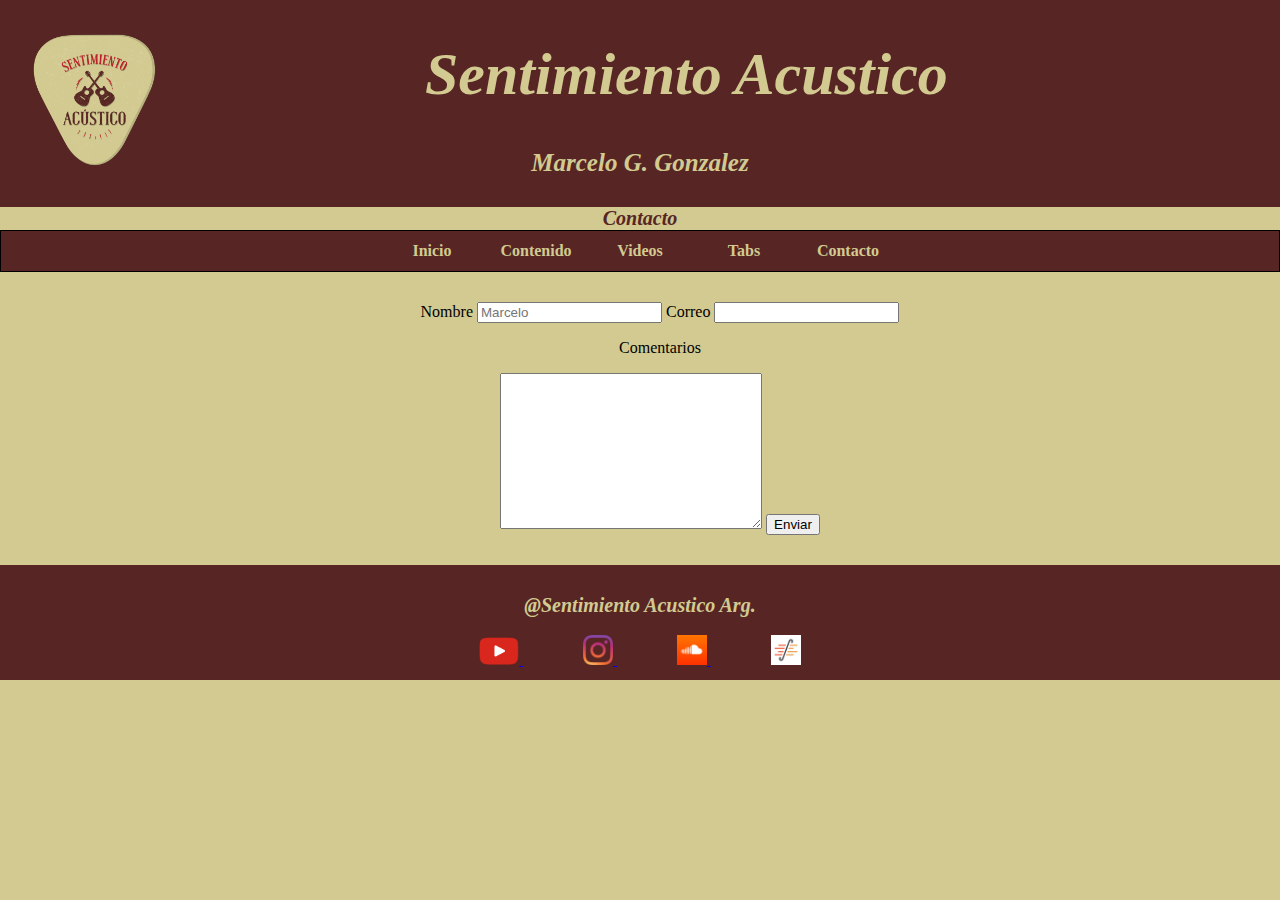
==== pages/contacto.html @ 2635f9cd "Rename Contacto.html to contacto.html" ====
<!DOCTYPE html>
<html lang="en">

<head>
    <meta charset="UTF-8">
    <meta name="viewport" content="width=device-width, initial-scale=1.0">
    <!-- CSS -->
    <link rel="stylesheet" href="../css/style.css">
    <title>Document</title>
</head>

<body>

    <header>
        <a href="../index.html">
            <img src="../images/logo.png" width="150" alt="logo">
        </a>
        <h1>Sentimiento Acustico</h1>
    </header>

    <h2>Marcelo G. Gonzalez</h2>

    <section id=frase_inicial>
        <b>Contacto</b>
    </section>

    <section id="menu">
        <nav>
            <ul>
                <li><a href="../index.html">Inicio</a></li>
                <li><a href="./contenido.html">Contenido</a></li>
                <li><a href="./videos.html">Videos</a></li>
                <li><a href="./tabs.html">Tabs</a></li>
                <li><a href="./contacto.html">Contacto</a></li>
            </ul>
        </nav>

    </section>

    <div class="formulario">
        <form action="form.php" method="POST">
            <label for="">Nombre</label>
            <input type="text" name="nombre" id="nombre" placeholder="Marcelo">
            <label for="">Correo</label>
            <input type="email" name="" id="">
            <p>Comentarios</p>
            <textarea name="" id="" cols="30" rows="10">
        </textarea>
            <input type="submit" value="Enviar">

        </form>
    </div>

    <footer>
        <div>
            <h3>@Sentimiento Acustico Arg.</h3>
            <a href="https://www.youtube.com/channel/UCXSYrY7EahzbqNEJzBlBVHA" target="_blank">
                <img src="../images/youtube.png" width="40" alt="Youtube">
            </a> <!-- Blank, cuando cliqkee se abre en otra pestaña  -->
            <a href="https://www.instagram.com/sentimiento_acustico/?hl=es-la" target="_blank">
                <img src="../images/instagram.png" width="30" alt="Instagram">
            </a>
            <a href="https://soundcloud.com/sentimieno-acustico" target="_blank">
                <img src="../images/soundcloud.png" width="30" alt="SoundCloud">
            </a>
            <a href="https://www.soundslice.com/users/MarceG95/" target="_blank">
                <img src="../images/soundslice.png" width="30" alt="SoundSlice">
            </a>
        </div>
    </footer>


</body>

</html>
---- css/style.css ----
/* Index */

header {
    background-color: rgb(87, 38, 36);
    margin: 0;
    border: 0;
    padding-top: 40px;
    padding-bottom: 40px;
    text-align: center;
    display: flex;
    align-items: center;

    img {
        position: absolute;
        top: 20px;
        left: 20px;
    }

    h1 {
        margin-left: 425px;
        text-align: center;
    }
}

/* header h1 {
    margin-left: 250px;
    display: flex;
    text-align: center;
}

header h3 {
    display: flex;
    text-align: center;
} */

#frase_inicial {
    color: rgb(87, 38, 36);
    font-style: italic;
    background-color: rgb(210, 202, 144);
    text-align: center;
    font-size: 20px;
    margin: 0;
    border: 0;
    padding: 0;
}

#menu {

    background-color: rgb(87, 38, 36);
    font-weight: bold;
    text-align: center;


    ul {
        list-style: none;
        padding: 0;
        margin: 0;
        line-height: 40px;
    }

    li {
        width: 100px;
        width: 100px;
        display: inline-block;
    }

    a {
        text-decoration: none;
        display: block;
        color: rgb(210, 202, 144);
    }

    a:hover {
        background: #f9a91a;
        color: #000;
        font-weight: bold;
    }
}

body {
    margin: 0;
    background-color: rgb(210, 202, 144);
}

h1 {
    color: rgb(210, 202, 144);
    font-size: 60px;
    text-align: center;
    font-style: italic;
    margin: 0;
    border: 0;
    padding: 0;
}

h2 {
    color: rgb(210, 202, 144);
    background-color: rgb(87, 38, 36);
    font-size: 25px;
    font-style: italic;
    text-align: center;
    margin: 0;
    border: 0;
    padding-bottom: 30px;
}


h3 {
    color: rgb(210, 202, 144);
    background-color: rgb(87, 38, 36);
    font-size: 20px;
    text-align: center;
    font-style: italic;
    margin: 0;
    padding: 0px;
    border: 0;
}

footer {
    background-color: rgb(87, 38, 36);
    color: rgb(210, 202, 144);
    text-align: center;
    font-style: italic;
    font-size: 15px;
    line-height: 20px;
    margin: 0;
    border: 0;
    padding: 10px;

    a {
        margin: 30px;
    }

    h3 {
        color: rgb(210, 202, 144);
        background-color: rgb(87, 38, 36);
        font-size: 20px;
        text-align: center;
        font-style: italic;
        margin: 0;
        padding: 20px;
        border: 0;
    }
}

/* Contenido */
.grid-contenido {
    display: grid;
    grid-template-rows: repeat(2, 1fr);
    grid-template-columns: repeat(2, 1fr);
    justify-content: center;
    align-items: center;
    padding-top: 20px;
    padding-bottom: 20px;
    padding-left: 15px;
    padding-right: 15px;

}

.grid-contenido-texto {
    color: white;
    background: linear-gradient(to right, rgb(87, 38, 36), rgb(190, 31, 43));
    padding-bottom: 10px;
    border: solid 0.5px;
    border-color: black;
    padding: 10px;
    
    img {
        object-position: right center;
        display: inline-block;
    }

    h3 {
        background: linear-gradient(to right, rgb(87, 38, 36), rgb(190, 31, 43));
        font-size: 30px;
        font-style: normal;
    }
}


@media only screen and (max-width: 500px ){
    .grid-contenido {
        display: grid;
        grid-template-rows: repeat(4, 1fr);
        grid-template-columns: 1fr;
        justify-content: center;
        align-items: center;
        padding-top: 20px;
        padding-bottom: 20px;
        padding-left: 15px;
        padding-right: 15px;
    
    }
}


/* Video */
.grid-video {
    display: grid;
    grid-template-rows: auto auto;
    grid-template-columns: auto auto;
    justify-content: center;
    align-items: center;
    row-gap: 10px;
    column-gap: 10px;
    padding-top: 50px;
    padding-bottom: 50px;

}

@media only screen and (max-width: 500px ){
    .grid-video {
        display: grid;
        grid-template-rows: 1fr 1fr 1fr 1fr;
        grid-template-columns: 1fr;
        justify-content: center;
        align-items: center;
        row-gap: 10px;
        column-gap: 10px;
        padding-top: 50px;
        padding-bottom: 50px;
    }
}


/* Tab */

table,
ul,
th,
td {
    border: 1px solid;
    text-align: center;
    position: static;
    margin-left: 300px;
    padding-top: 30px;
    padding-bottom: 30px;
}

/* Contacto */
.formulario {
    text-align: center;
    position: static;
    padding-top: 30px;
    padding-left: 15px;
    padding-bottom: 30px;
    margin-left: 25px;
}
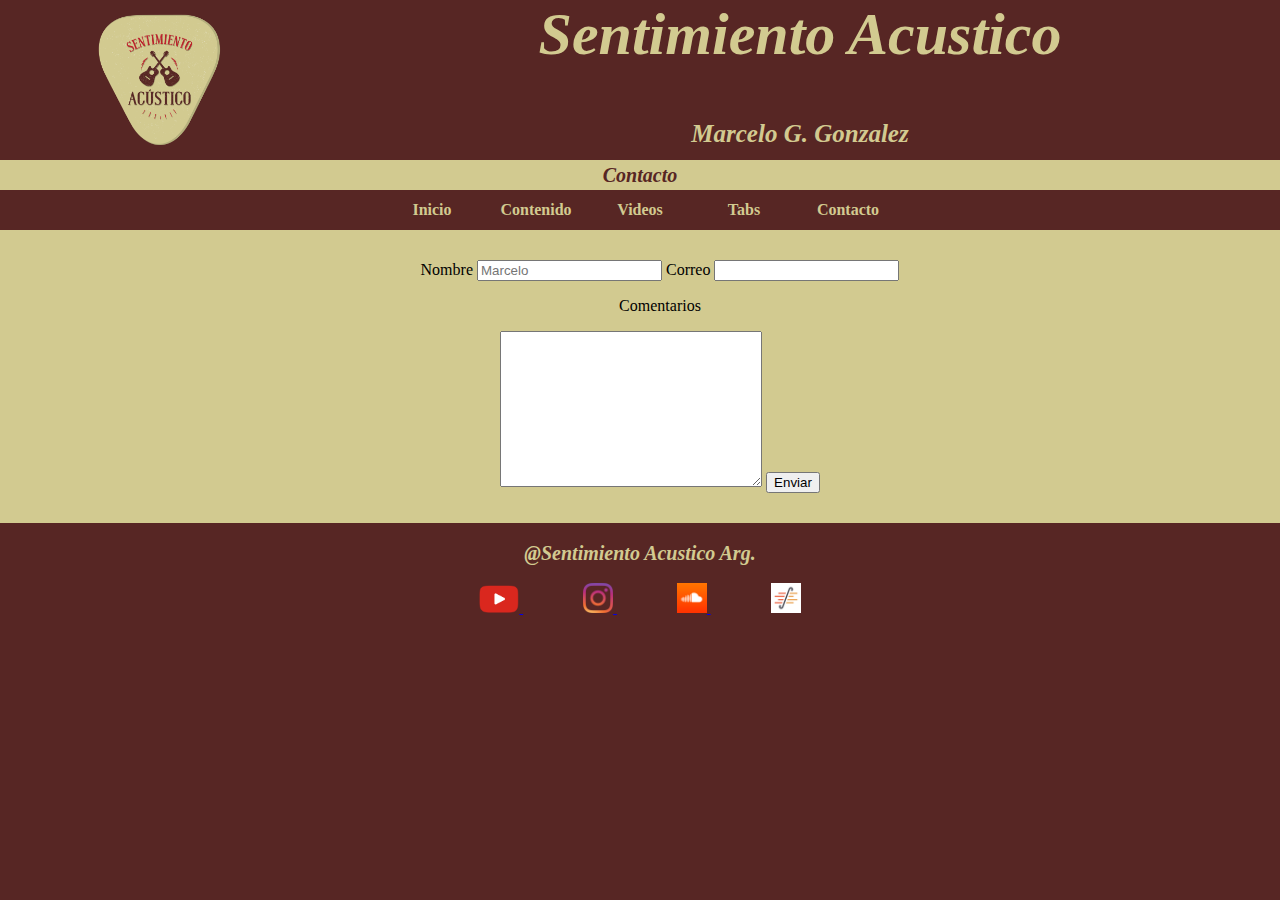
==== commit e7a24593: "implementacion de estructura Grid" ====
--- a/pages/contacto.html
+++ b/pages/contacto.html
@@ -4,72 +4,63 @@
 <head>
     <meta charset="UTF-8">
     <meta name="viewport" content="width=device-width, initial-scale=1.0">
+
     <!-- CSS -->
     <link rel="stylesheet" href="../css/style.css">
+
     <title>Document</title>
 </head>
 
 <body>
-
-    <header>
-        <a href="../index.html">
-            <img src="../images/logo.png" width="150" alt="logo">
-        </a>
-        <h1>Sentimiento Acustico</h1>
-    </header>
-
-    <h2>Marcelo G. Gonzalez</h2>
-
-    <section id=frase_inicial>
-        <b>Contacto</b>
-    </section>
-
-    <section id="menu">
+    <div id="grid_contacto">
+        <header id="titulo_contacto"><b>Sentimiento Acustico</b></header>
+        <section id="subtitulo_contacto"><b>Marcelo G. Gonzalez</b></section>
+        <section id="frase_contacto"><b>Contacto</b>
+        </section>
         <nav>
-            <ul>
-                <li><a href="../index.html">Inicio</a></li>
-                <li><a href="./contenido.html">Contenido</a></li>
-                <li><a href="./videos.html">Videos</a></li>
-                <li><a href="./tabs.html">Tabs</a></li>
-                <li><a href="./contacto.html">Contacto</a></li>
-            </ul>
+            <a href="../index.html">
+                <img src="../images/logo.png" width="150" alt="logo">
+            </a>
         </nav>
-
-    </section>
-
-    <div class="formulario">
-        <form action="form.php" method="POST">
-            <label for="">Nombre</label>
-            <input type="text" name="nombre" id="nombre" placeholder="Marcelo">
-            <label for="">Correo</label>
-            <input type="email" name="" id="">
-            <p>Comentarios</p>
-            <textarea name="" id="" cols="30" rows="10">
-        </textarea>
-            <input type="submit" value="Enviar">
-
-        </form>
+            <form id ="contacto_form" action="form.php" method="POST">
+                <label for="">Nombre</label>
+                <input type="text" name="nombre" id="nombre" placeholder="Marcelo">
+                <label for="">Correo</label>
+                <input type="email" name="" id="">
+                <p>Comentarios</p>
+                <textarea name="" id="" cols="30" rows="10">
+            </textarea>
+                <input type="submit" value="Enviar">
+            </form>
+        <section id="paginas_contacto">
+            <nav>
+                <ul>
+                    <li><a href="../index.html">Inicio</a></li>
+                    <li><a href="./contenido.html">Contenido</a></li>
+                    <li><a href="./videos.html">Videos</a></li>
+                    <li><a href="./tabs.html">Tabs</a></li>
+                    <li><a href="./contacto.html">Contacto</a></li>
+                </ul>
+            </nav>
+        </section>
+        <footer id="foot_contacto">
+            <div>
+                <h3>@Sentimiento Acustico Arg.</h3>
+                <a href="https://www.youtube.com/channel/UCXSYrY7EahzbqNEJzBlBVHA" target="_blank">
+                    <img src="../images/youtube.png" width="40" alt="Youtube">
+                </a> <!-- Blank, cuando cliqkee se abre en otra pestaña  -->
+                <a href="https://www.instagram.com/sentimiento_acustico/?hl=es-la" target="_blank">
+                    <img src="../images/instagram.png" width="30" alt="Instagram">
+                </a>
+                <a href="https://soundcloud.com/sentimieno-acustico" target="_blank">
+                    <img src="../images/soundcloud.png" width="30" alt="SoundCloud">
+                </a>
+                <a href="https://www.soundslice.com/users/MarceG95/" target="_blank">
+                    <img src="../images/soundslice.png" width="30" alt="SoundSlice">
+                </a>
+            </div>
+        </footer>
     </div>
-
-    <footer>
-        <div>
-            <h3>@Sentimiento Acustico Arg.</h3>
-            <a href="https://www.youtube.com/channel/UCXSYrY7EahzbqNEJzBlBVHA" target="_blank">
-                <img src="../images/youtube.png" width="40" alt="Youtube">
-            </a> <!-- Blank, cuando cliqkee se abre en otra pestaña  -->
-            <a href="https://www.instagram.com/sentimiento_acustico/?hl=es-la" target="_blank">
-                <img src="../images/instagram.png" width="30" alt="Instagram">
-            </a>
-            <a href="https://soundcloud.com/sentimieno-acustico" target="_blank">
-                <img src="../images/soundcloud.png" width="30" alt="SoundCloud">
-            </a>
-            <a href="https://www.soundslice.com/users/MarceG95/" target="_blank">
-                <img src="../images/soundslice.png" width="30" alt="SoundSlice">
-            </a>
-        </div>
-    </footer>
-
-
 </body>
 
-</html>
+</html>--- a/css/style.css
+++ b/css/style.css
@@ -1,51 +1,71 @@
+body {
+    margin: 0;
+    background-color: rgb(87, 38, 36);
+}
+
+/* ------------------------------------------------------------------------ */
 /* Index */
 
-header {
-    background-color: rgb(87, 38, 36);
-    margin: 0;
-    border: 0;
-    padding-top: 40px;
-    padding-bottom: 40px;
-    text-align: center;
-    display: flex;
+#grilla {
+    display: grid;
+    width: 100%;
+    grid-template-rows: 120px 40px 30px 40px 1fr 90px;
+    grid-template-columns: 20% 1fr;
+    grid-template-areas:
+        'nav titulo'
+        'nav subtitulo'
+        'frase frase'
+        'paginas paginas'
+        'video_principal video_principal'
+        'foot foot';
+}
+
+#grilla>nav {
+    grid-area: nav;
+    background-color: rgb(87, 38, 36);
+    text-align: center;
+}
+
+#grilla>#titulo {
+    grid-area: titulo;
+    color: rgb(210, 202, 144);
+    background-color: rgb(87, 38, 36);
+    font-size: 60px;
+    font-style: italic;
+    text-align: center;
     align-items: center;
-
-    img {
-        position: absolute;
-        top: 20px;
-        left: 20px;
-    }
-
-    h1 {
-        margin-left: 425px;
-        text-align: center;
-    }
-}
-
-/* header h1 {
-    margin-left: 250px;
-    display: flex;
-    text-align: center;
-}
-
-header h3 {
-    display: flex;
-    text-align: center;
-} */
-
-#frase_inicial {
+    margin: 0;
+    border: 0;
+    padding-bottom: 30px;
+}
+
+#grilla>#subtitulo {
+    grid-area: subtitulo;
+    color: rgb(210, 202, 144);
+    background-color: rgb(87, 38, 36);
+    font-size: 25px;
+    font-style: italic;
+    text-align: center;
+    margin: 0;
+    border: 0;
+    padding-bottom: 30px;
+
+}
+
+#grilla>#frase {
+    grid-area: frase;
     color: rgb(87, 38, 36);
-    font-style: italic;
     background-color: rgb(210, 202, 144);
+    font-style: italic;
     text-align: center;
     font-size: 20px;
-    margin: 0;
-    border: 0;
-    padding: 0;
-}
-
-#menu {
-
+    padding-top: 4px;
+    border: 0;
+    margin: 0;
+}
+
+#grilla>#paginas {
+    grid-area: paginas;
     background-color: rgb(87, 38, 36);
     font-weight: bold;
     text-align: center;
@@ -59,7 +79,6 @@
     }
 
     li {
-        width: 100px;
         width: 100px;
         display: inline-block;
     }
@@ -77,45 +96,13 @@
     }
 }
 
-body {
-    margin: 0;
-    background-color: rgb(210, 202, 144);
-}
-
-h1 {
-    color: rgb(210, 202, 144);
-    font-size: 60px;
-    text-align: center;
-    font-style: italic;
-    margin: 0;
-    border: 0;
-    padding: 0;
-}
-
-h2 {
-    color: rgb(210, 202, 144);
-    background-color: rgb(87, 38, 36);
-    font-size: 25px;
-    font-style: italic;
-    text-align: center;
-    margin: 0;
-    border: 0;
-    padding-bottom: 30px;
-}
-
-
-h3 {
-    color: rgb(210, 202, 144);
-    background-color: rgb(87, 38, 36);
-    font-size: 20px;
-    text-align: center;
-    font-style: italic;
-    margin: 0;
-    padding: 0px;
-    border: 0;
-}
-
-footer {
+#grilla>#video_principal {
+    grid-area: video_principal;
+    position: relative;
+}
+
+#grilla>#foot {
+    grid-area: foot;
     background-color: rgb(87, 38, 36);
     color: rgb(210, 202, 144);
     text-align: center;
@@ -124,7 +111,7 @@
     line-height: 20px;
     margin: 0;
     border: 0;
-    padding: 10px;
+    padding-bottom: 60px;
 
     a {
         margin: 30px;
@@ -142,8 +129,129 @@
     }
 }
 
+/* ------------------------------------------------------------------------ */
+/* Contenido new*/
+#grid_contenido {
+    display: grid;
+    width: 100%;
+    grid-template-rows: 120px 40px 30px 40px 1fr 90px;
+    grid-template-columns: 20% 1fr;
+    grid-template-areas:
+        'nav titulo_contenido'
+        'nav subtitulo_contenido'
+        'frase_contenido frase_contenido'
+        'paginas_contenido paginas_contenido'
+        'video_principal_contenido video_principal_contenido'
+        'foot_contenido foot_contenido';
+}
+
+#grid_contenido>nav {
+    grid-area: nav;
+    background-color: rgb(87, 38, 36);
+    text-align: center;
+}
+
+#grid_contenido>#titulo_contenido {
+    grid-area: titulo_contenido;
+    color: rgb(210, 202, 144);
+    background-color: rgb(87, 38, 36);
+    font-size: 60px;
+    font-style: italic;
+    text-align: center;
+    align-items: center;
+    margin: 0;
+    border: 0;
+    padding-bottom: 30px;
+}
+
+#grid_contenido>#subtitulo_contenido {
+    grid-area: subtitulo_contenido;
+    color: rgb(210, 202, 144);
+    background-color: rgb(87, 38, 36);
+    font-size: 25px;
+    font-style: italic;
+    text-align: center;
+    margin: 0;
+    border: 0;
+    padding-bottom: 30px;
+
+}
+
+#grid_contenido>#frase_contenido {
+    grid-area: frase_contenido;
+    color: rgb(87, 38, 36);
+    background-color: rgb(210, 202, 144);
+    font-style: italic;
+    text-align: center;
+    font-size: 20px;
+    padding-top: 4px;
+    border: 0;
+    margin: 0;
+}
+
+#grid_contenido>#paginas_contenido {
+    grid-area: paginas_contenido;
+    background-color: rgb(87, 38, 36);
+    font-weight: bold;
+    text-align: center;
+
+
+    ul {
+        list-style: none;
+        padding: 0;
+        margin: 0;
+        line-height: 40px;
+    }
+
+    li {
+        width: 100px;
+        display: inline-block;
+    }
+
+    a {
+        text-decoration: none;
+        display: block;
+        color: rgb(210, 202, 144);
+    }
+
+    a:hover {
+        background: #f9a91a;
+        color: #000;
+        font-weight: bold;
+    }
+}
+
+#grid_contenido>#foot_contenido {
+    grid-area: foot_contenido;
+    background-color: rgb(87, 38, 36);
+    color: rgb(210, 202, 144);
+    text-align: center;
+    font-style: italic;
+    font-size: 15px;
+    line-height: 20px;
+    margin: 0;
+    border: 0;
+    padding-bottom: 60px;
+
+    a {
+        margin: 30px;
+    }
+
+    h3 {
+        color: rgb(210, 202, 144);
+        background-color: rgb(87, 38, 36);
+        font-size: 20px;
+        text-align: center;
+        font-style: italic;
+        margin: 0;
+        padding: 20px;
+        border: 0;
+    }
+}
+
+/* ------------------------------------------------------------------------ */
 /* Contenido */
-.grid-contenido {
+/* .grid-contenido {
     display: grid;
     grid-template-rows: repeat(2, 1fr);
     grid-template-columns: repeat(2, 1fr);
@@ -163,7 +271,7 @@
     border: solid 0.5px;
     border-color: black;
     padding: 10px;
-    
+
     img {
         object-position: right center;
         display: inline-block;
@@ -177,7 +285,7 @@
 }
 
 
-@media only screen and (max-width: 500px ){
+@media only screen and (max-width: 500px) {
     .grid-contenido {
         display: grid;
         grid-template-rows: repeat(4, 1fr);
@@ -188,60 +296,435 @@
         padding-bottom: 20px;
         padding-left: 15px;
         padding-right: 15px;
-    
-    }
-}
-
-
+
+    }
+} */
+
+/* ------------------------------------------------------------------------ */
 /* Video */
-.grid-video {
+
+#grid_videos {
     display: grid;
-    grid-template-rows: auto auto;
-    grid-template-columns: auto auto;
-    justify-content: center;
+    width: 100%;
+    grid-template-rows: 120px 40px 30px 40px 1fr 1fr 90px;
+    grid-template-columns: 25% 25% 1fr;
+    grid-template-areas:
+        'nav titulo_videos titulo_videos'
+        'nav subtitulo_videos subtitulo_videos'
+        'frase_videos frase_videos frase_videos'
+        'paginas_videos paginas_videos paginas_videos'
+        'video_1 video_1 video_2'
+        'video_3 video_3 video_4'
+        'foot_videos foot_videos foot_videos';
+}
+
+#grid_videos>nav {
+    grid-area: nav;
+    background-color: rgb(87, 38, 36);
+    text-align: center;
+}
+
+#grid_videos>#titulo_videos {
+    grid-area: titulo_videos;
+    color: rgb(210, 202, 144);
+    background-color: rgb(87, 38, 36);
+    font-size: 60px;
+    font-style: italic;
+    text-align: center;
     align-items: center;
-    row-gap: 10px;
-    column-gap: 10px;
-    padding-top: 50px;
-    padding-bottom: 50px;
-
-}
-
-@media only screen and (max-width: 500px ){
-    .grid-video {
-        display: grid;
-        grid-template-rows: 1fr 1fr 1fr 1fr;
-        grid-template-columns: 1fr;
-        justify-content: center;
-        align-items: center;
-        row-gap: 10px;
-        column-gap: 10px;
-        padding-top: 50px;
-        padding-bottom: 50px;
-    }
-}
-
-
+    margin: 0;
+    border: 0;
+    padding-bottom: 30px;
+}
+
+#grid_videos>#subtitulo_videos {
+    grid-area: subtitulo_videos;
+    color: rgb(210, 202, 144);
+    background-color: rgb(87, 38, 36);
+    font-size: 25px;
+    font-style: italic;
+    text-align: center;
+    margin: 0;
+    border: 0;
+    padding-bottom: 30px;
+
+}
+
+#grid_videos>#frase_videos {
+    grid-area: frase_videos;
+    color: rgb(87, 38, 36);
+    background-color: rgb(210, 202, 144);
+    font-style: italic;
+    text-align: center;
+    font-size: 20px;
+    padding-top: 4px;
+    border: 0;
+    margin: 0;
+}
+
+#grid_videos>#paginas_videos {
+    grid-area: paginas_videos;
+    background-color: rgb(87, 38, 36);
+    font-weight: bold;
+    text-align: center;
+
+
+    ul {
+        list-style: none;
+        padding: 0;
+        margin: 0;
+        line-height: 40px;
+    }
+
+    li {
+        width: 100px;
+        display: inline-block;
+    }
+
+    a {
+        text-decoration: none;
+        display: block;
+        color: rgb(210, 202, 144);
+    }
+
+    a:hover {
+        background: #f9a91a;
+        color: #000;
+        font-weight: bold;
+    }
+}
+
+#grid_videos>#video_1 {
+    grid-area: video_1;
+    position: relative;
+}
+
+#grid_videos>#video_2 {
+    grid-area: video_2;
+    position: relative;
+}
+
+#grid_videos>#video_3 {
+    grid-area: video_3;
+    position: relative;
+}
+
+#grid_videos>#video_4 {
+    grid-area: video_4;
+    position: relative;
+}
+
+#grid_videos>#foot_videos {
+    grid-area: foot_videos;
+    background-color: rgb(87, 38, 36);
+    color: rgb(210, 202, 144);
+    text-align: center;
+    font-style: italic;
+    font-size: 15px;
+    line-height: 20px;
+    margin: 0;
+    border: 0;
+    padding-bottom: 60px;
+
+    a {
+        margin: 30px;
+    }
+
+    h3 {
+        color: rgb(210, 202, 144);
+        background-color: rgb(87, 38, 36);
+        font-size: 20px;
+        text-align: center;
+        font-style: italic;
+        margin: 0;
+        padding: 20px;
+        border: 0;
+    }
+}
+
+
+/* ------------------------------------------------------------------------ */
 /* Tab */
 
-table,
-ul,
-th,
-td {
+
+#grid_tabs {
+    display: grid;
+    background-color: rgb(210, 202, 144);
+    width: 100%;
+    grid-template-rows: 120px 40px 30px 40px 1fr 90px;
+    grid-template-columns: 25% 1fr;
+    grid-template-areas:
+        'nav titulo_tabs'
+        'nav subtitulo_tabs'
+        'frase_tabs frase_tabs'
+        'paginas_tabs paginas_tabs'
+        'grid_table grid_table'
+        'foot_tabs foot_tabs';
+}
+
+#grid_tabs>nav {
+    grid-area: nav;
+    background-color: rgb(87, 38, 36);
+    text-align: center;
+}
+
+#grid_tabs>#titulo_tabs {
+    grid-area: titulo_tabs;
+    color: rgb(210, 202, 144);
+    background-color: rgb(87, 38, 36);
+    font-size: 60px;
+    font-style: italic;
+    text-align: center;
+    align-items: center;
+    margin: 0;
+    border: 0;
+    padding-bottom: 30px;
+}
+
+#grid_tabs>#subtitulo_tabs {
+    grid-area: subtitulo_tabs;
+    color: rgb(210, 202, 144);
+    background-color: rgb(87, 38, 36);
+    font-size: 25px;
+    font-style: italic;
+    text-align: center;
+    margin: 0;
+    border: 0;
+    padding-bottom: 30px;
+
+}
+
+#grid_tabs>#frase_tabs {
+    grid-area: frase_tabs;
+    color: rgb(87, 38, 36);
+    background-color: rgb(210, 202, 144);
+    font-style: italic;
+    text-align: center;
+    font-size: 20px;
+    padding-top: 4px;
+    border: 0;
+    margin: 0;
+}
+
+#grid_tabs>#paginas_tabs {
+    grid-area: paginas_tabs;
+    background-color: rgb(87, 38, 36);
+    font-weight: bold;
+    text-align: center;
+
+
+    ul {
+        list-style: none;
+        padding: 0;
+        margin: 0;
+        line-height: 40px;
+    }
+
+    li {
+        width: 100px;
+        display: inline-block;
+    }
+
+    a {
+        text-decoration: none;
+        display: block;
+        color: rgb(210, 202, 144);
+    }
+
+    a:hover {
+        background: #f9a91a;
+        color: #000;
+        font-weight: bold;
+    }
+}
+
+
+#grid_tabs>#grid_table {
+    grid-area: grid_table;
     border: 1px solid;
     text-align: center;
-    position: static;
-    margin-left: 300px;
-    padding-top: 30px;
-    padding-bottom: 30px;
-}
-
+
+    table {
+        text-align: center;
+        margin-left: auto;
+        margin-right: auto;
+        padding-bottom: 20px;
+        padding-top: 20px;
+
+        li {
+            list-style: none;
+        }
+    }
+
+
+    ul,
+    th,
+    td {
+        border: 1px solid;
+        text-align: center;
+        padding: 20px;
+    }
+}
+
+
+#grid_tabs>#foot_tabs {
+    grid-area: foot_tabs;
+    background-color: rgb(87, 38, 36);
+    color: rgb(210, 202, 144);
+    text-align: center;
+    font-style: italic;
+    font-size: 15px;
+    line-height: 20px;
+    margin: 0;
+    border: 0;
+    padding-bottom: 60px;
+
+    a {
+        margin: 30px;
+    }
+
+    h3 {
+        color: rgb(210, 202, 144);
+        background-color: rgb(87, 38, 36);
+        font-size: 20px;
+        text-align: center;
+        font-style: italic;
+        margin: 0;
+        padding: 20px;
+        border: 0;
+    }
+}
+
+
+
+
+/* ------------------------------------------------------------------------ */
 /* Contacto */
-.formulario {
-    text-align: center;
-    position: static;
+
+#grid_contacto {
+    display: grid;
+    background-color: rgb(210, 202, 144);
+    width: 100%;
+    grid-template-rows: 120px 40px 30px 40px 1fr 90px;
+    grid-template-columns: 25% 1fr;
+    grid-template-areas:
+        'nav titulo_contacto'
+        'nav subtitulo_contacto'
+        'frase_contacto frase_contacto'
+        'paginas_contacto paginas_contacto'
+        'contacto_form contacto_form'
+        'foot_contacto foot_contacto';
+}
+
+#grid_contacto>nav {
+    grid-area: nav;
+    background-color: rgb(87, 38, 36);
+    text-align: center;
+}
+
+#grid_contacto>#titulo_contacto {
+    grid-area: titulo_contacto;
+    color: rgb(210, 202, 144);
+    background-color: rgb(87, 38, 36);
+    font-size: 60px;
+    font-style: italic;
+    text-align: center;
+    align-items: center;
+    margin: 0;
+    border: 0;
+    padding-bottom: 30px;
+}
+
+#grid_contacto>#subtitulo_contacto {
+    grid-area: subtitulo_contacto;
+    color: rgb(210, 202, 144);
+    background-color: rgb(87, 38, 36);
+    font-size: 25px;
+    font-style: italic;
+    text-align: center;
+    margin: 0;
+    border: 0;
+    padding-bottom: 30px;
+
+}
+
+#grid_contacto>#frase_contacto {
+    grid-area: frase_contacto;
+    color: rgb(87, 38, 36);
+    background-color: rgb(210, 202, 144);
+    font-style: italic;
+    text-align: center;
+    font-size: 20px;
+    padding-top: 4px;
+    border: 0;
+    margin: 0;
+}
+
+#grid_contacto>#paginas_contacto {
+    grid-area: paginas_contacto;
+    background-color: rgb(87, 38, 36);
+    font-weight: bold;
+    text-align: center;
+
+
+    ul {
+        list-style: none;
+        padding: 0;
+        margin: 0;
+        line-height: 40px;
+    }
+
+    li {
+        width: 100px;
+        display: inline-block;
+    }
+
+    a {
+        text-decoration: none;
+        display: block;
+        color: rgb(210, 202, 144);
+    }
+
+    a:hover {
+        background: #f9a91a;
+        color: #000;
+        font-weight: bold;
+    }
+}
+
+#grid_contacto>#contacto_form {
+    grid-area: contacto_form;
+    text-align: center;
     padding-top: 30px;
     padding-left: 15px;
     padding-bottom: 30px;
     margin-left: 25px;
+}
+
+#grid_contacto>#foot_contacto {
+    grid-area: foot_contacto;
+    background-color: rgb(87, 38, 36);
+    color: rgb(210, 202, 144);
+    text-align: center;
+    font-style: italic;
+    font-size: 15px;
+    line-height: 20px;
+    margin: 0;
+    border: 0;
+    padding-bottom: 60px;
+
+    a {
+        margin: 30px;
+    }
+
+    h3 {
+        color: rgb(210, 202, 144);
+        background-color: rgb(87, 38, 36);
+        font-size: 20px;
+        text-align: center;
+        font-style: italic;
+        margin: 0;
+        padding: 20px;
+        border: 0;
+    }
 }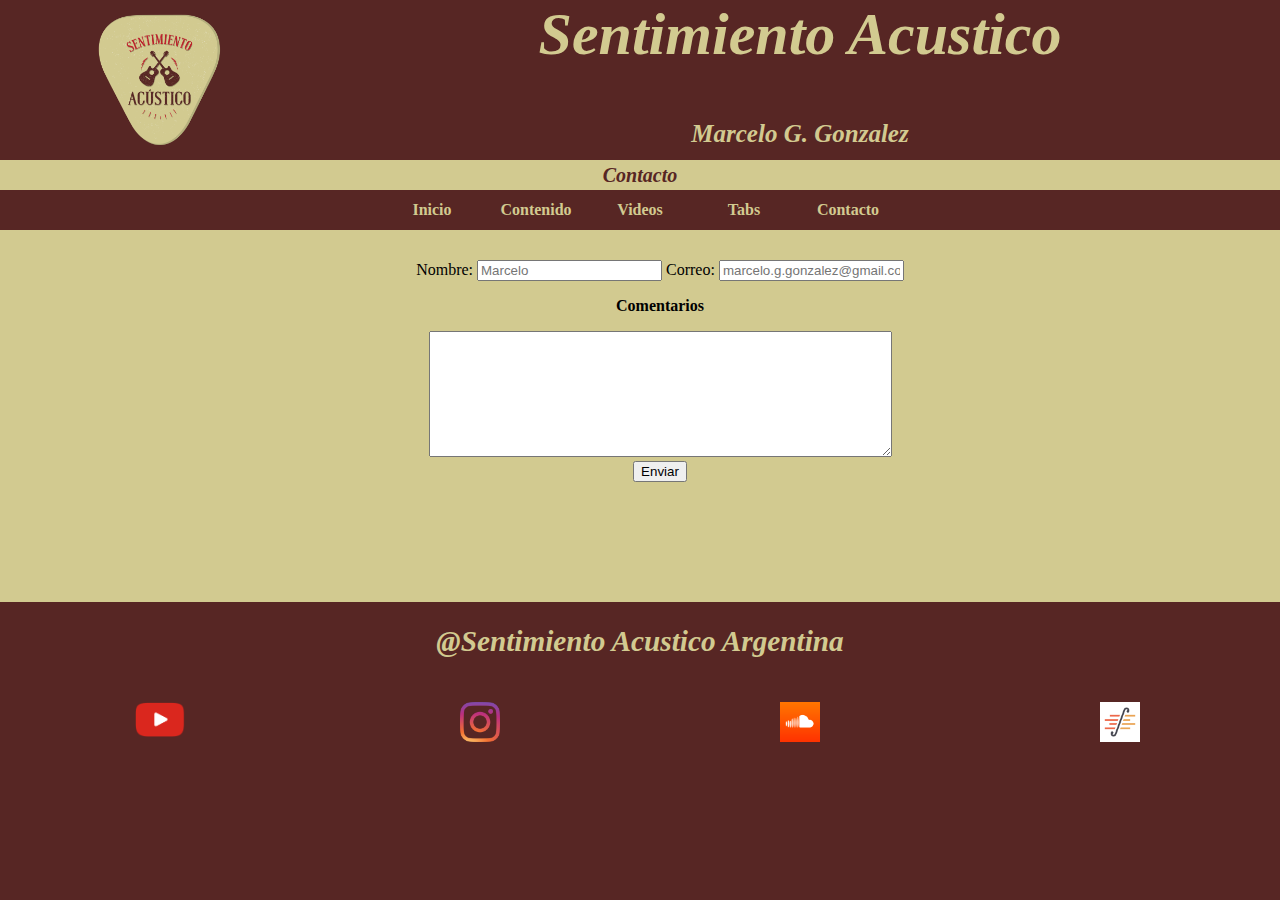
==== commit a36c17e0: "grid template for footer" ====
--- a/pages/contacto.html
+++ b/pages/contacto.html
@@ -22,16 +22,15 @@
                 <img src="../images/logo.png" width="150" alt="logo">
             </a>
         </nav>
-            <form id ="contacto_form" action="form.php" method="POST">
-                <label for="">Nombre</label>
-                <input type="text" name="nombre" id="nombre" placeholder="Marcelo">
-                <label for="">Correo</label>
-                <input type="email" name="" id="">
-                <p>Comentarios</p>
-                <textarea name="" id="" cols="30" rows="10">
-            </textarea>
-                <input type="submit" value="Enviar">
-            </form>
+        <form id="contacto_form" action="form.php" method="POST">
+            <label for="">Nombre:</label>
+            <input type="text" name="nombre" id="nombre" placeholder="Marcelo">
+            <label for="">Correo:</label>
+            <input type="email" name="" placeholder="marcelo.g.gonzalez@gmail.com">
+            <p><b>Comentarios</b></p>
+            <textarea name="" id="" cols="55" rows="8"></textarea>
+            <br><input type="submit" value="Enviar">
+        </form>
         <section id="paginas_contacto">
             <nav>
                 <ul>
@@ -43,24 +42,26 @@
                 </ul>
             </nav>
         </section>
-        <footer id="foot_contacto">
-            <div>
-                <h3>@Sentimiento Acustico Arg.</h3>
-                <a href="https://www.youtube.com/channel/UCXSYrY7EahzbqNEJzBlBVHA" target="_blank">
-                    <img src="../images/youtube.png" width="40" alt="Youtube">
-                </a> <!-- Blank, cuando cliqkee se abre en otra pestaña  -->
-                <a href="https://www.instagram.com/sentimiento_acustico/?hl=es-la" target="_blank">
-                    <img src="../images/instagram.png" width="30" alt="Instagram">
-                </a>
-                <a href="https://soundcloud.com/sentimieno-acustico" target="_blank">
-                    <img src="../images/soundcloud.png" width="30" alt="SoundCloud">
-                </a>
-                <a href="https://www.soundslice.com/users/MarceG95/" target="_blank">
-                    <img src="../images/soundslice.png" width="30" alt="SoundSlice">
-                </a>
-            </div>
-        </footer>
     </div>
+
+    <footer id="grid_footer">
+        <div id="titulo_footer">
+            <h3>@Sentimiento Acustico Argentina</h3>
+        </div>
+        <a id='red_social_1' href="https://www.youtube.com/channel/UCXSYrY7EahzbqNEJzBlBVHA" target="_blank">
+            <img src="../images/youtube.png" width="50" alt="Youtube">
+        </a>
+        <a id='red_social_2' href="https://www.instagram.com/sentimiento_acustico/?hl=es-la" target="_blank">
+            <img src="../images/instagram.png" width="40" alt="Instagram">
+        </a>
+        <a id='red_social_3' href="https://soundcloud.com/sentimieno-acustico" target="_blank">
+            <img src="../images/soundcloud.png" width="40" alt="SoundCloud">
+        </a>
+        <a id="red_social_4" href="https://www.soundslice.com/users/MarceG95/" target="_blank">
+            <img src="../images/soundslice.png" width="40" alt="SoundSlice">
+        </a>
+    </footer>
+
 </body>
 
 </html>--- a/css/style.css
+++ b/css/style.css
@@ -8,16 +8,16 @@
 
 #grilla {
     display: grid;
+    background-color: rgb(210, 202, 144);
     width: 100%;
-    grid-template-rows: 120px 40px 30px 40px 1fr 90px;
+    grid-template-rows: 120px 40px 30px 40px 1fr;
     grid-template-columns: 20% 1fr;
     grid-template-areas:
         'nav titulo'
         'nav subtitulo'
         'frase frase'
         'paginas paginas'
-        'video_principal video_principal'
-        'foot foot';
+        'video_principal video_principal';
 }
 
 #grilla>nav {
@@ -101,39 +101,12 @@
     position: relative;
 }
 
-#grilla>#foot {
-    grid-area: foot;
-    background-color: rgb(87, 38, 36);
-    color: rgb(210, 202, 144);
-    text-align: center;
-    font-style: italic;
-    font-size: 15px;
-    line-height: 20px;
-    margin: 0;
-    border: 0;
-    padding-bottom: 60px;
-
-    a {
-        margin: 30px;
-    }
-
-    h3 {
-        color: rgb(210, 202, 144);
-        background-color: rgb(87, 38, 36);
-        font-size: 20px;
-        text-align: center;
-        font-style: italic;
-        margin: 0;
-        padding: 20px;
-        border: 0;
-    }
-}
-
 /* ------------------------------------------------------------------------ */
 /* Contenido new*/
 #grid_contenido {
     display: grid;
     width: 100%;
+    background-color: rgb(210, 202, 144);
     grid-template-rows: 120px 40px 30px 40px 1fr 90px;
     grid-template-columns: 20% 1fr;
     grid-template-areas:
@@ -141,8 +114,7 @@
         'nav subtitulo_contenido'
         'frase_contenido frase_contenido'
         'paginas_contenido paginas_contenido'
-        'video_principal_contenido video_principal_contenido'
-        'foot_contenido foot_contenido';
+        'video_principal_contenido video_principal_contenido';
 }
 
 #grid_contenido>nav {
@@ -221,70 +193,8 @@
     }
 }
 
-#grid_contenido>#foot_contenido {
-    grid-area: foot_contenido;
-    background-color: rgb(87, 38, 36);
-    color: rgb(210, 202, 144);
-    text-align: center;
-    font-style: italic;
-    font-size: 15px;
-    line-height: 20px;
-    margin: 0;
-    border: 0;
-    padding-bottom: 60px;
-
-    a {
-        margin: 30px;
-    }
-
-    h3 {
-        color: rgb(210, 202, 144);
-        background-color: rgb(87, 38, 36);
-        font-size: 20px;
-        text-align: center;
-        font-style: italic;
-        margin: 0;
-        padding: 20px;
-        border: 0;
-    }
-}
-
-/* ------------------------------------------------------------------------ */
-/* Contenido */
-/* .grid-contenido {
-    display: grid;
-    grid-template-rows: repeat(2, 1fr);
-    grid-template-columns: repeat(2, 1fr);
-    justify-content: center;
-    align-items: center;
-    padding-top: 20px;
-    padding-bottom: 20px;
-    padding-left: 15px;
-    padding-right: 15px;
-
-}
-
-.grid-contenido-texto {
-    color: white;
-    background: linear-gradient(to right, rgb(87, 38, 36), rgb(190, 31, 43));
-    padding-bottom: 10px;
-    border: solid 0.5px;
-    border-color: black;
-    padding: 10px;
-
-    img {
-        object-position: right center;
-        display: inline-block;
-    }
-
-    h3 {
-        background: linear-gradient(to right, rgb(87, 38, 36), rgb(190, 31, 43));
-        font-size: 30px;
-        font-style: normal;
-    }
-}
-
-
+
+/* 
 @media only screen and (max-width: 500px) {
     .grid-contenido {
         display: grid;
@@ -306,6 +216,7 @@
 #grid_videos {
     display: grid;
     width: 100%;
+    background-color: rgb(210, 202, 144);
     grid-template-rows: 120px 40px 30px 40px 1fr 1fr 90px;
     grid-template-columns: 25% 25% 1fr;
     grid-template-areas:
@@ -314,8 +225,7 @@
         'frase_videos frase_videos frase_videos'
         'paginas_videos paginas_videos paginas_videos'
         'video_1 video_1 video_2'
-        'video_3 video_3 video_4'
-        'foot_videos foot_videos foot_videos';
+        'video_3 video_3 video_4';
 }
 
 #grid_videos>nav {
@@ -397,51 +307,28 @@
 #grid_videos>#video_1 {
     grid-area: video_1;
     position: relative;
+    border: 5px solid rgb(210, 202, 144);
+
 }
 
 #grid_videos>#video_2 {
     grid-area: video_2;
     position: relative;
+    border: 5px solid rgb(210, 202, 144);
+
 }
 
 #grid_videos>#video_3 {
     grid-area: video_3;
     position: relative;
+    border: 5px solid rgb(210, 202, 144);
 }
 
 #grid_videos>#video_4 {
     grid-area: video_4;
     position: relative;
-}
-
-#grid_videos>#foot_videos {
-    grid-area: foot_videos;
-    background-color: rgb(87, 38, 36);
-    color: rgb(210, 202, 144);
-    text-align: center;
-    font-style: italic;
-    font-size: 15px;
-    line-height: 20px;
-    margin: 0;
-    border: 0;
-    padding-bottom: 60px;
-
-    a {
-        margin: 30px;
-    }
-
-    h3 {
-        color: rgb(210, 202, 144);
-        background-color: rgb(87, 38, 36);
-        font-size: 20px;
-        text-align: center;
-        font-style: italic;
-        margin: 0;
-        padding: 20px;
-        border: 0;
-    }
-}
-
+    border: 5px solid rgb(210, 202, 144);
+}
 
 /* ------------------------------------------------------------------------ */
 /* Tab */
@@ -458,8 +345,7 @@
         'nav subtitulo_tabs'
         'frase_tabs frase_tabs'
         'paginas_tabs paginas_tabs'
-        'grid_table grid_table'
-        'foot_tabs foot_tabs';
+        'grid_table grid_table';
 }
 
 #grid_tabs>nav {
@@ -565,38 +451,6 @@
         padding: 20px;
     }
 }
-
-
-#grid_tabs>#foot_tabs {
-    grid-area: foot_tabs;
-    background-color: rgb(87, 38, 36);
-    color: rgb(210, 202, 144);
-    text-align: center;
-    font-style: italic;
-    font-size: 15px;
-    line-height: 20px;
-    margin: 0;
-    border: 0;
-    padding-bottom: 60px;
-
-    a {
-        margin: 30px;
-    }
-
-    h3 {
-        color: rgb(210, 202, 144);
-        background-color: rgb(87, 38, 36);
-        font-size: 20px;
-        text-align: center;
-        font-style: italic;
-        margin: 0;
-        padding: 20px;
-        border: 0;
-    }
-}
-
-
-
 
 /* ------------------------------------------------------------------------ */
 /* Contacto */
@@ -612,8 +466,7 @@
         'nav subtitulo_contacto'
         'frase_contacto frase_contacto'
         'paginas_contacto paginas_contacto'
-        'contacto_form contacto_form'
-        'foot_contacto foot_contacto';
+        'contacto_form contacto_form';
 }
 
 #grid_contacto>nav {
@@ -701,30 +554,61 @@
     margin-left: 25px;
 }
 
-#grid_contacto>#foot_contacto {
-    grid-area: foot_contacto;
-    background-color: rgb(87, 38, 36);
-    color: rgb(210, 202, 144);
-    text-align: center;
-    font-style: italic;
-    font-size: 15px;
+
+/* ----------------------------------------------------------------------------------------------------------------------------------------------- */
+/* ----------------------------------------------------------------------------------------------------------------------------------------------- */
+/* Probando footer */
+/* ----------------------------------------------------------------------------------------------------------------------------------------------- */
+/* ----------------------------------------------------------------------------------------------------------------------------------------------- */
+
+#grid_footer {
+    display: grid;
+    width: 100%;
+    background-color: rgb(87, 38, 36);
+    grid-template-rows: 50px 1fr;
+    grid-template-columns: 25% 25% 25% 25%;
+    grid-template-areas:
+        'titulo_footer titulo_footer titulo_footer titulo_footer'
+        'red_social_1 red_social_2 red_social_3 red_social_4';
+}
+
+#grid_footer>#titulo_footer {
+    grid-area: titulo_footer;
+    border: 1px solid black;
+    color: rgb(210, 202, 144);
+    text-align: center;
+    font-style: italic;
+    font-size: 25px;
     line-height: 20px;
     margin: 0;
     border: 0;
     padding-bottom: 60px;
-
-    a {
-        margin: 30px;
-    }
-
-    h3 {
-        color: rgb(210, 202, 144);
-        background-color: rgb(87, 38, 36);
-        font-size: 20px;
-        text-align: center;
-        font-style: italic;
-        margin: 0;
-        padding: 20px;
-        border: 0;
-    }
+}
+
+#grid_footer>#red_social_1 {
+    grid-area: red_social_1;
+    margin-top: 50px;
+    margin-bottom: 40px;
+    text-align: center;
+}
+
+#grid_footer>#red_social_2 {
+    grid-area: red_social_2;
+    margin-top: 50px;
+    margin-bottom: 40px;
+    text-align: center;
+}
+
+#grid_footer>#red_social_3 {
+    grid-area: red_social_3;
+    margin-top: 50px;
+    margin-bottom: 40px;
+    text-align: center;
+}
+
+#grid_footer>#red_social_4 {
+    grid-area: red_social_4;
+    margin-top: 50px;
+    margin-bottom: 40px;
+    text-align: center;
 }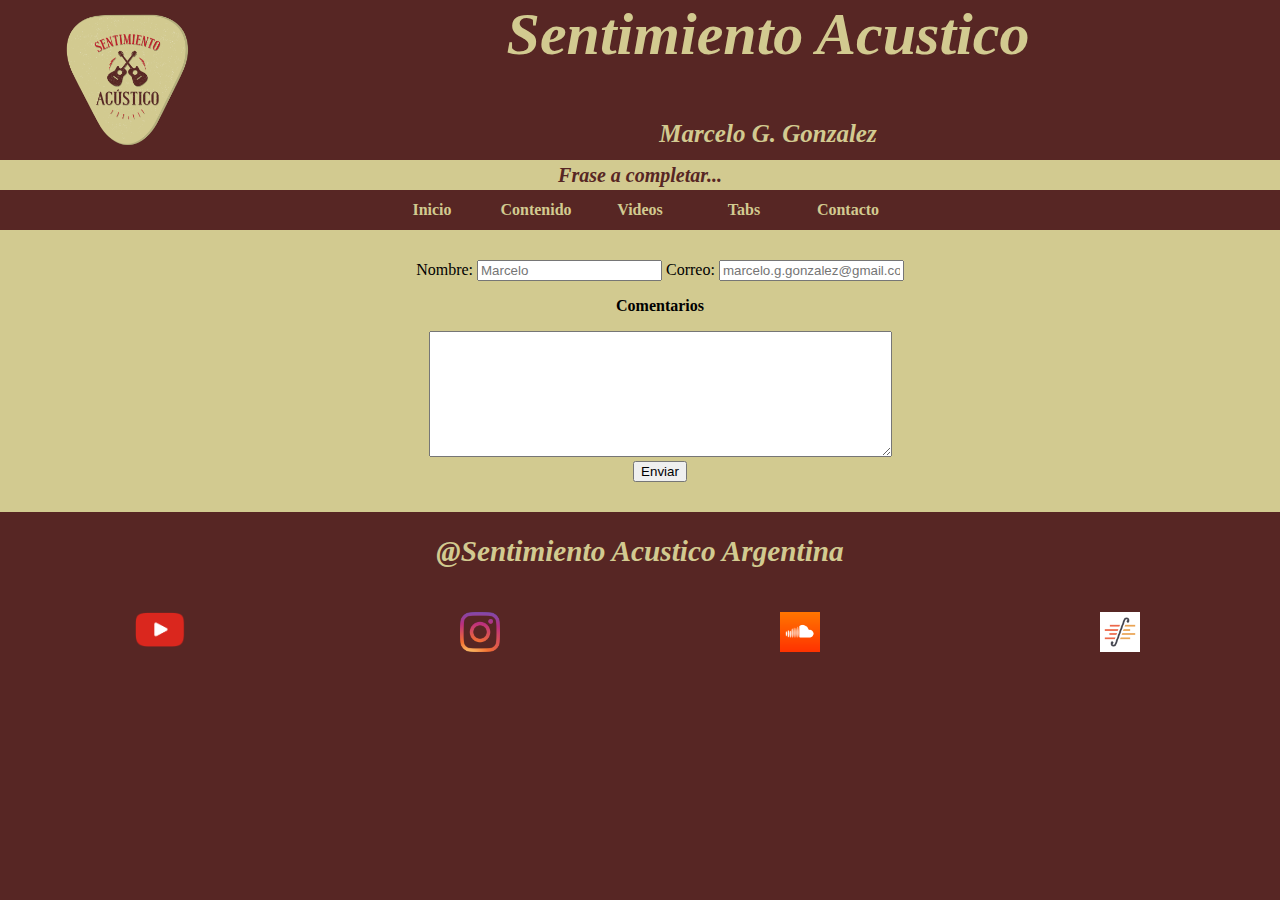
==== commit 51a3f8a4: "grid template for header and container" ====
--- a/pages/contacto.html
+++ b/pages/contacto.html
@@ -12,26 +12,19 @@
 </head>
 
 <body>
-    <div id="grid_contacto">
-        <header id="titulo_contacto"><b>Sentimiento Acustico</b></header>
-        <section id="subtitulo_contacto"><b>Marcelo G. Gonzalez</b></section>
-        <section id="frase_contacto"><b>Contacto</b>
+
+    <div id="grid_header">
+        <header id="titulo_header"><b>Sentimiento Acustico</b></header>
+        <section id="subtitulo_header"><b>Marcelo G. Gonzalez</b></section>
+        <section id="frase_header"><b>Frase a
+                completar...</b>
         </section>
         <nav>
             <a href="../index.html">
                 <img src="../images/logo.png" width="150" alt="logo">
             </a>
         </nav>
-        <form id="contacto_form" action="form.php" method="POST">
-            <label for="">Nombre:</label>
-            <input type="text" name="nombre" id="nombre" placeholder="Marcelo">
-            <label for="">Correo:</label>
-            <input type="email" name="" placeholder="marcelo.g.gonzalez@gmail.com">
-            <p><b>Comentarios</b></p>
-            <textarea name="" id="" cols="55" rows="8"></textarea>
-            <br><input type="submit" value="Enviar">
-        </form>
-        <section id="paginas_contacto">
+        <section id="menu_header">
             <nav>
                 <ul>
                     <li><a href="../index.html">Inicio</a></li>
@@ -42,6 +35,18 @@
                 </ul>
             </nav>
         </section>
+    </div>
+
+    <div id="container-contacto">
+        <form id="contacto_form" action="form.php" method="POST">
+            <label for="">Nombre:</label>
+            <input type="text" name="nombre" id="nombre" placeholder="Marcelo">
+            <label for="">Correo:</label>
+            <input type="email" name="" placeholder="marcelo.g.gonzalez@gmail.com">
+            <p><b>Comentarios</b></p>
+            <textarea name="" id="" cols="55" rows="8"></textarea>
+            <br><input type="submit" value="Enviar">
+        </form>
     </div>
 
     <footer id="grid_footer">
--- a/css/style.css
+++ b/css/style.css
@@ -6,97 +6,17 @@
 /* ------------------------------------------------------------------------ */
 /* Index */
 
-#grilla {
-    display: grid;
-    background-color: rgb(210, 202, 144);
-    width: 100%;
-    grid-template-rows: 120px 40px 30px 40px 1fr;
-    grid-template-columns: 20% 1fr;
-    grid-template-areas:
-        'nav titulo'
-        'nav subtitulo'
-        'frase frase'
-        'paginas paginas'
-        'video_principal video_principal';
-}
-
-#grilla>nav {
-    grid-area: nav;
-    background-color: rgb(87, 38, 36);
-    text-align: center;
-}
-
-#grilla>#titulo {
-    grid-area: titulo;
-    color: rgb(210, 202, 144);
-    background-color: rgb(87, 38, 36);
-    font-size: 60px;
-    font-style: italic;
-    text-align: center;
-    align-items: center;
-    margin: 0;
-    border: 0;
-    padding-bottom: 30px;
-}
-
-#grilla>#subtitulo {
-    grid-area: subtitulo;
-    color: rgb(210, 202, 144);
-    background-color: rgb(87, 38, 36);
-    font-size: 25px;
-    font-style: italic;
-    text-align: center;
-    margin: 0;
-    border: 0;
-    padding-bottom: 30px;
-
-}
-
-#grilla>#frase {
-    grid-area: frase;
-    color: rgb(87, 38, 36);
-    background-color: rgb(210, 202, 144);
-    font-style: italic;
-    text-align: center;
-    font-size: 20px;
-    padding-top: 4px;
-    border: 0;
-    margin: 0;
-}
-
-#grilla>#paginas {
-    grid-area: paginas;
-    background-color: rgb(87, 38, 36);
-    font-weight: bold;
-    text-align: center;
-
-
-    ul {
-        list-style: none;
-        padding: 0;
-        margin: 0;
-        line-height: 40px;
-    }
-
-    li {
-        width: 100px;
-        display: inline-block;
-    }
-
-    a {
-        text-decoration: none;
-        display: block;
-        color: rgb(210, 202, 144);
-    }
-
-    a:hover {
-        background: #f9a91a;
-        color: #000;
-        font-weight: bold;
-    }
-}
-
-#grilla>#video_principal {
+#container-inicio {
+    display: grid;
+    background-color: rgb(210, 202, 144);
+    width: 100%;
+    grid-template-rows: 1fr;
+    grid-template-columns: 1fr;
+    grid-template-areas:
+        'video_principal';
+}
+
+#container-inicio>#video_principal {
     grid-area: video_principal;
     position: relative;
 }
@@ -213,118 +133,36 @@
 /* ------------------------------------------------------------------------ */
 /* Video */
 
-#grid_videos {
-    display: grid;
-    width: 100%;
-    background-color: rgb(210, 202, 144);
-    grid-template-rows: 120px 40px 30px 40px 1fr 1fr 90px;
-    grid-template-columns: 25% 25% 1fr;
-    grid-template-areas:
-        'nav titulo_videos titulo_videos'
-        'nav subtitulo_videos subtitulo_videos'
-        'frase_videos frase_videos frase_videos'
-        'paginas_videos paginas_videos paginas_videos'
-        'video_1 video_1 video_2'
-        'video_3 video_3 video_4';
-}
-
-#grid_videos>nav {
-    grid-area: nav;
-    background-color: rgb(87, 38, 36);
-    text-align: center;
-}
-
-#grid_videos>#titulo_videos {
-    grid-area: titulo_videos;
-    color: rgb(210, 202, 144);
-    background-color: rgb(87, 38, 36);
-    font-size: 60px;
-    font-style: italic;
-    text-align: center;
-    align-items: center;
-    margin: 0;
-    border: 0;
-    padding-bottom: 30px;
-}
-
-#grid_videos>#subtitulo_videos {
-    grid-area: subtitulo_videos;
-    color: rgb(210, 202, 144);
-    background-color: rgb(87, 38, 36);
-    font-size: 25px;
-    font-style: italic;
-    text-align: center;
-    margin: 0;
-    border: 0;
-    padding-bottom: 30px;
-
-}
-
-#grid_videos>#frase_videos {
-    grid-area: frase_videos;
-    color: rgb(87, 38, 36);
-    background-color: rgb(210, 202, 144);
-    font-style: italic;
-    text-align: center;
-    font-size: 20px;
-    padding-top: 4px;
-    border: 0;
-    margin: 0;
-}
-
-#grid_videos>#paginas_videos {
-    grid-area: paginas_videos;
-    background-color: rgb(87, 38, 36);
-    font-weight: bold;
-    text-align: center;
-
-
-    ul {
-        list-style: none;
-        padding: 0;
-        margin: 0;
-        line-height: 40px;
-    }
-
-    li {
-        width: 100px;
-        display: inline-block;
-    }
-
-    a {
-        text-decoration: none;
-        display: block;
-        color: rgb(210, 202, 144);
-    }
-
-    a:hover {
-        background: #f9a91a;
-        color: #000;
-        font-weight: bold;
-    }
-}
-
-#grid_videos>#video_1 {
+#container-videos {
+    display: grid;
+    width: 100%;
+    background-color: rgb(210, 202, 144);
+    grid-template-rows: 1fr 1fr;
+    grid-template-columns: 50% 50%;
+    grid-template-areas:
+        'video_1  video_2'
+        'video_3  video_4';
+}
+
+#container-videos>#video_1 {
     grid-area: video_1;
     position: relative;
     border: 5px solid rgb(210, 202, 144);
-
-}
-
-#grid_videos>#video_2 {
+}
+
+#container-videos>#video_2 {
     grid-area: video_2;
     position: relative;
     border: 5px solid rgb(210, 202, 144);
-
-}
-
-#grid_videos>#video_3 {
+}
+
+#container-videos>#video_3 {
     grid-area: video_3;
     position: relative;
     border: 5px solid rgb(210, 202, 144);
 }
 
-#grid_videos>#video_4 {
+#container-videos>#video_4 {
     grid-area: video_4;
     position: relative;
     border: 5px solid rgb(210, 202, 144);
@@ -334,98 +172,17 @@
 /* Tab */
 
 
-#grid_tabs {
-    display: grid;
-    background-color: rgb(210, 202, 144);
-    width: 100%;
-    grid-template-rows: 120px 40px 30px 40px 1fr 90px;
-    grid-template-columns: 25% 1fr;
-    grid-template-areas:
-        'nav titulo_tabs'
-        'nav subtitulo_tabs'
-        'frase_tabs frase_tabs'
-        'paginas_tabs paginas_tabs'
-        'grid_table grid_table';
-}
-
-#grid_tabs>nav {
-    grid-area: nav;
-    background-color: rgb(87, 38, 36);
-    text-align: center;
-}
-
-#grid_tabs>#titulo_tabs {
-    grid-area: titulo_tabs;
-    color: rgb(210, 202, 144);
-    background-color: rgb(87, 38, 36);
-    font-size: 60px;
-    font-style: italic;
-    text-align: center;
-    align-items: center;
-    margin: 0;
-    border: 0;
-    padding-bottom: 30px;
-}
-
-#grid_tabs>#subtitulo_tabs {
-    grid-area: subtitulo_tabs;
-    color: rgb(210, 202, 144);
-    background-color: rgb(87, 38, 36);
-    font-size: 25px;
-    font-style: italic;
-    text-align: center;
-    margin: 0;
-    border: 0;
-    padding-bottom: 30px;
-
-}
-
-#grid_tabs>#frase_tabs {
-    grid-area: frase_tabs;
-    color: rgb(87, 38, 36);
-    background-color: rgb(210, 202, 144);
-    font-style: italic;
-    text-align: center;
-    font-size: 20px;
-    padding-top: 4px;
-    border: 0;
-    margin: 0;
-}
-
-#grid_tabs>#paginas_tabs {
-    grid-area: paginas_tabs;
-    background-color: rgb(87, 38, 36);
-    font-weight: bold;
-    text-align: center;
-
-
-    ul {
-        list-style: none;
-        padding: 0;
-        margin: 0;
-        line-height: 40px;
-    }
-
-    li {
-        width: 100px;
-        display: inline-block;
-    }
-
-    a {
-        text-decoration: none;
-        display: block;
-        color: rgb(210, 202, 144);
-    }
-
-    a:hover {
-        background: #f9a91a;
-        color: #000;
-        font-weight: bold;
-    }
-}
-
-
-#grid_tabs>#grid_table {
+#container-tabs {
+    display: grid;
+    background-color: rgb(210, 202, 144);
+    width: 100%;
+    grid-template-rows: 1fr;
+    grid-template-columns: 1fr;
+    grid-template-areas:
+        'grid_table';
+}
+
+#container-tabs>#grid_table {
     grid-area: grid_table;
     border: 1px solid;
     text-align: center;
@@ -442,7 +199,6 @@
         }
     }
 
-
     ul,
     th,
     td {
@@ -455,28 +211,53 @@
 /* ------------------------------------------------------------------------ */
 /* Contacto */
 
-#grid_contacto {
-    display: grid;
-    background-color: rgb(210, 202, 144);
-    width: 100%;
-    grid-template-rows: 120px 40px 30px 40px 1fr 90px;
-    grid-template-columns: 25% 1fr;
-    grid-template-areas:
-        'nav titulo_contacto'
-        'nav subtitulo_contacto'
-        'frase_contacto frase_contacto'
-        'paginas_contacto paginas_contacto'
-        'contacto_form contacto_form';
-}
-
-#grid_contacto>nav {
+#container-contacto {
+    display: grid;
+    background-color: rgb(210, 202, 144);
+    width: 100%;
+    grid-template-rows: 1fr;
+    grid-template-columns: 1fr;
+    grid-template-areas:
+        'contacto_form';
+}
+
+#container-contacto>#contacto_form {
+    grid-area: contacto_form;
+    text-align: center;
+    padding-top: 30px;
+    padding-left: 15px;
+    padding-bottom: 30px;
+    margin-left: 25px;
+}
+
+
+/* ----------------------------------------------------------------------------------------------------------------------------------------------- */
+/* ----------------------------------------------------------------------------------------------------------------------------------------------- */
+/* Probando header */
+/* ----------------------------------------------------------------------------------------------------------------------------------------------- */
+/* ----------------------------------------------------------------------------------------------------------------------------------------------- */
+
+#grid_header {
+    display: grid;
+    width: 100%;
+    background-color: rgb(87, 38, 36);
+    grid-template-rows: 120px 40px 30px 40px;
+    grid-template-columns: 20% 1fr;
+    grid-template-areas:
+        'nav titulo_header'
+        'nav subtitulo_header'
+        'frase_header frase_header'
+        'menu_header menu_header';
+}
+
+#grid_header>nav {
     grid-area: nav;
     background-color: rgb(87, 38, 36);
     text-align: center;
 }
 
-#grid_contacto>#titulo_contacto {
-    grid-area: titulo_contacto;
+#grid_header>#titulo_header {
+    grid-area: titulo_header;
     color: rgb(210, 202, 144);
     background-color: rgb(87, 38, 36);
     font-size: 60px;
@@ -488,8 +269,8 @@
     padding-bottom: 30px;
 }
 
-#grid_contacto>#subtitulo_contacto {
-    grid-area: subtitulo_contacto;
+#grid_header>#subtitulo_header {
+    grid-area: subtitulo_header;
     color: rgb(210, 202, 144);
     background-color: rgb(87, 38, 36);
     font-size: 25px;
@@ -501,8 +282,8 @@
 
 }
 
-#grid_contacto>#frase_contacto {
-    grid-area: frase_contacto;
+#grid_header>#frase_header {
+    grid-area: frase_header;
     color: rgb(87, 38, 36);
     background-color: rgb(210, 202, 144);
     font-style: italic;
@@ -513,8 +294,8 @@
     margin: 0;
 }
 
-#grid_contacto>#paginas_contacto {
-    grid-area: paginas_contacto;
+#grid_header>#menu_header {
+    grid-area: menu_header;
     background-color: rgb(87, 38, 36);
     font-weight: bold;
     text-align: center;
@@ -545,15 +326,6 @@
     }
 }
 
-#grid_contacto>#contacto_form {
-    grid-area: contacto_form;
-    text-align: center;
-    padding-top: 30px;
-    padding-left: 15px;
-    padding-bottom: 30px;
-    margin-left: 25px;
-}
-
 
 /* ----------------------------------------------------------------------------------------------------------------------------------------------- */
 /* ----------------------------------------------------------------------------------------------------------------------------------------------- */
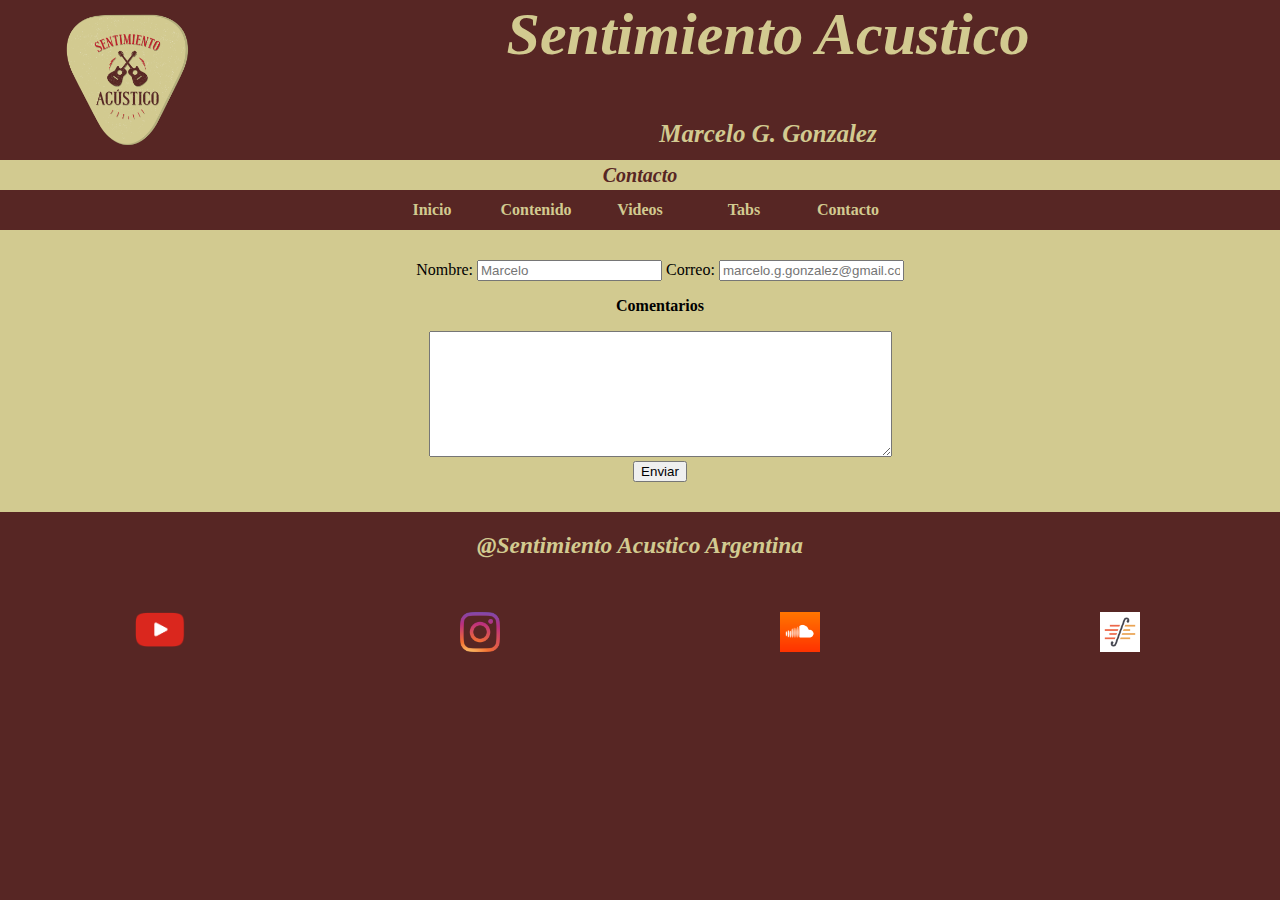
==== commit 77912db6: "Minor Improvements" ====
--- a/pages/contacto.html
+++ b/pages/contacto.html
@@ -16,8 +16,7 @@
     <div id="grid_header">
         <header id="titulo_header"><b>Sentimiento Acustico</b></header>
         <section id="subtitulo_header"><b>Marcelo G. Gonzalez</b></section>
-        <section id="frase_header"><b>Frase a
-                completar...</b>
+        <section id="frase_header"><b>Contacto</b>
         </section>
         <nav>
             <a href="../index.html">
--- a/css/style.css
+++ b/css/style.css
@@ -3,48 +3,31 @@
     background-color: rgb(87, 38, 36);
 }
 
-/* ------------------------------------------------------------------------ */
-/* Index */
-
-#container-inicio {
-    display: grid;
-    background-color: rgb(210, 202, 144);
-    width: 100%;
-    grid-template-rows: 1fr;
-    grid-template-columns: 1fr;
-    grid-template-areas:
-        'video_principal';
-}
-
-#container-inicio>#video_principal {
-    grid-area: video_principal;
-    position: relative;
-}
-
-/* ------------------------------------------------------------------------ */
-/* Contenido new*/
-#grid_contenido {
-    display: grid;
-    width: 100%;
-    background-color: rgb(210, 202, 144);
-    grid-template-rows: 120px 40px 30px 40px 1fr 90px;
+/* ----------------------------------------------------------------------------------------------------------------------------------------------- */
+/* header */
+/* ----------------------------------------------------------------------------------------------------------------------------------------------- */
+
+#grid_header {
+    display: grid;
+    width: 100%;
+    background-color: rgb(87, 38, 36);
+    grid-template-rows: 120px 40px 30px 40px;
     grid-template-columns: 20% 1fr;
     grid-template-areas:
-        'nav titulo_contenido'
-        'nav subtitulo_contenido'
-        'frase_contenido frase_contenido'
-        'paginas_contenido paginas_contenido'
-        'video_principal_contenido video_principal_contenido';
-}
-
-#grid_contenido>nav {
+        'nav titulo_header'
+        'nav subtitulo_header'
+        'frase_header frase_header'
+        'menu_header menu_header';
+}
+
+#grid_header>nav {
     grid-area: nav;
     background-color: rgb(87, 38, 36);
     text-align: center;
 }
 
-#grid_contenido>#titulo_contenido {
-    grid-area: titulo_contenido;
+#grid_header>#titulo_header {
+    grid-area: titulo_header;
     color: rgb(210, 202, 144);
     background-color: rgb(87, 38, 36);
     font-size: 60px;
@@ -56,8 +39,8 @@
     padding-bottom: 30px;
 }
 
-#grid_contenido>#subtitulo_contenido {
-    grid-area: subtitulo_contenido;
+#grid_header>#subtitulo_header {
+    grid-area: subtitulo_header;
     color: rgb(210, 202, 144);
     background-color: rgb(87, 38, 36);
     font-size: 25px;
@@ -69,8 +52,8 @@
 
 }
 
-#grid_contenido>#frase_contenido {
-    grid-area: frase_contenido;
+#grid_header>#frase_header {
+    grid-area: frase_header;
     color: rgb(87, 38, 36);
     background-color: rgb(210, 202, 144);
     font-style: italic;
@@ -81,8 +64,8 @@
     margin: 0;
 }
 
-#grid_contenido>#paginas_contenido {
-    grid-area: paginas_contenido;
+#grid_header>#menu_header {
+    grid-area: menu_header;
     background-color: rgb(87, 38, 36);
     font-weight: bold;
     text-align: center;
@@ -114,63 +97,154 @@
 }
 
 
-/* 
-@media only screen and (max-width: 500px) {
-    .grid-contenido {
+/* ------------------------------------------------------------------------ */
+/* container-inicio */
+/* ------------------------------------------------------------------------ */
+
+#container-inicio {
+    display: grid;
+    background-color: rgb(210, 202, 144);
+    width: 100%;
+    grid-template-rows: 1fr;
+    grid-template-columns: 1fr;
+    grid-template-areas:
+        'video_principal';
+}
+
+#container-inicio>#video_principal {
+    grid-area: video_principal;
+    position: relative;
+}
+
+/* ------------------------------------------------------------------------ */
+/* container-contenido */
+/* ------------------------------------------------------------------------ */
+
+#container-contenido {
+    display: grid;
+    width: 100%;
+    background-color: rgb(210, 202, 144);
+    grid-template-rows: repeat(2,50%);
+    grid-template-columns: 15% 35% 15% 35%;
+    grid-template-areas:
+        'contenido1 contenido1 contenido2 contenido2'
+        'contenido3 contenido3 contenido4 contenido4';
+}
+
+#container-contenido>#contenido1 {
+    grid-area: contenido1;
+    text-align: center;
+    border: solid 2px rgb(210, 202, 144);
+    background: linear-gradient(to right, rgb(87, 38, 36), rgb(190, 31, 43));
+    color: rgb(210, 202, 144);
+}
+
+#container-contenido>#contenido2 {
+    grid-area: contenido2;
+    text-align: center;
+    border: solid 2px rgb(210, 202, 144);
+    background: linear-gradient(to right, rgb(87, 38, 36), rgb(190, 31, 43));
+    color: rgb(210, 202, 144);
+}
+
+#container-contenido>#contenido3 {
+    grid-area: contenido3;
+    text-align: center;
+    border: solid 2px rgb(210, 202, 144);
+    background: linear-gradient(to right, rgb(87, 38, 36), rgb(190, 31, 43));
+    color: rgb(210, 202, 144);
+}
+
+#container-contenido>#contenido4 {
+    grid-area: contenido4;
+    text-align: center;
+    border: solid 2px rgb(210, 202, 144);
+    background: linear-gradient(to right, rgb(87, 38, 36), rgb(190, 31, 43));
+    color: rgb(210, 202, 144);
+}
+
+@media only screen and (max-width: 400px) {
+    #container-contenido {
+        display: grid;
+        grid-template-rows: repeat(4, 1fr);
+        grid-template-columns: 1fr 1fr;
+        grid-template-areas:
+        'contenido1 contenido1'
+        'contenido2 contenido2'
+        'contenido3 contenido3'
+        'contenido4 contenido4';
+ 
+        justify-content: center;
+        align-items: center;
+        /* padding-top: 20px; */
+        /* padding-bottom: 20px; */
+        padding-left: 15px;
+        /* padding-right: 15px; */
+    }
+}
+
+/* ------------------------------------------------------------------------ */
+/* container-videos */
+/* ------------------------------------------------------------------------ */
+
+#container-videos {
+    display: grid;
+    width: 100%;
+    background-color: rgb(210, 202, 144);
+    grid-template-rows: 1fr 1fr;
+    grid-template-columns: 50% 50%;
+    grid-template-areas:
+        'video_1  video_2'
+        'video_3  video_4';
+}
+
+#container-videos>#video_1 {
+    grid-area: video_1;
+    position: relative;
+    border: 5px solid rgb(210, 202, 144);
+}
+
+#container-videos>#video_2 {
+    grid-area: video_2;
+    position: relative;
+    border: 5px solid rgb(210, 202, 144);
+}
+
+#container-videos>#video_3 {
+    grid-area: video_3;
+    position: relative;
+    border: 5px solid rgb(210, 202, 144);
+}
+
+#container-videos>#video_4 {
+    grid-area: video_4;
+    position: relative;
+    border: 5px solid rgb(210, 202, 144);
+}
+
+
+@media only screen and (max-width: 400px) {
+    #container-videos {
         display: grid;
         grid-template-rows: repeat(4, 1fr);
         grid-template-columns: 1fr;
+        grid-template-areas:
+        'video_1'
+        'video_2'
+        'video_3'
+        'video_4';
         justify-content: center;
         align-items: center;
-        padding-top: 20px;
-        padding-bottom: 20px;
+        /* padding-top: 20px; */
+        /* padding-bottom: 20px; */
         padding-left: 15px;
-        padding-right: 15px;
-
-    }
-} */
-
-/* ------------------------------------------------------------------------ */
-/* Video */
-
-#container-videos {
-    display: grid;
-    width: 100%;
-    background-color: rgb(210, 202, 144);
-    grid-template-rows: 1fr 1fr;
-    grid-template-columns: 50% 50%;
-    grid-template-areas:
-        'video_1  video_2'
-        'video_3  video_4';
-}
-
-#container-videos>#video_1 {
-    grid-area: video_1;
-    position: relative;
-    border: 5px solid rgb(210, 202, 144);
-}
-
-#container-videos>#video_2 {
-    grid-area: video_2;
-    position: relative;
-    border: 5px solid rgb(210, 202, 144);
-}
-
-#container-videos>#video_3 {
-    grid-area: video_3;
-    position: relative;
-    border: 5px solid rgb(210, 202, 144);
-}
-
-#container-videos>#video_4 {
-    grid-area: video_4;
-    position: relative;
-    border: 5px solid rgb(210, 202, 144);
-}
-
-/* ------------------------------------------------------------------------ */
-/* Tab */
-
+        /* padding-right: 15px; */
+    }
+}
+
+/* ------------------------------------------------------------------------ */
+/* container-tab */
+/* ------------------------------------------------------------------------ */
 
 #container-tabs {
     display: grid;
@@ -209,7 +283,8 @@
 }
 
 /* ------------------------------------------------------------------------ */
-/* Contacto */
+/* container-contacto */
+/* ------------------------------------------------------------------------ */
 
 #container-contacto {
     display: grid;
@@ -230,107 +305,8 @@
     margin-left: 25px;
 }
 
-
 /* ----------------------------------------------------------------------------------------------------------------------------------------------- */
-/* ----------------------------------------------------------------------------------------------------------------------------------------------- */
-/* Probando header */
-/* ----------------------------------------------------------------------------------------------------------------------------------------------- */
-/* ----------------------------------------------------------------------------------------------------------------------------------------------- */
-
-#grid_header {
-    display: grid;
-    width: 100%;
-    background-color: rgb(87, 38, 36);
-    grid-template-rows: 120px 40px 30px 40px;
-    grid-template-columns: 20% 1fr;
-    grid-template-areas:
-        'nav titulo_header'
-        'nav subtitulo_header'
-        'frase_header frase_header'
-        'menu_header menu_header';
-}
-
-#grid_header>nav {
-    grid-area: nav;
-    background-color: rgb(87, 38, 36);
-    text-align: center;
-}
-
-#grid_header>#titulo_header {
-    grid-area: titulo_header;
-    color: rgb(210, 202, 144);
-    background-color: rgb(87, 38, 36);
-    font-size: 60px;
-    font-style: italic;
-    text-align: center;
-    align-items: center;
-    margin: 0;
-    border: 0;
-    padding-bottom: 30px;
-}
-
-#grid_header>#subtitulo_header {
-    grid-area: subtitulo_header;
-    color: rgb(210, 202, 144);
-    background-color: rgb(87, 38, 36);
-    font-size: 25px;
-    font-style: italic;
-    text-align: center;
-    margin: 0;
-    border: 0;
-    padding-bottom: 30px;
-
-}
-
-#grid_header>#frase_header {
-    grid-area: frase_header;
-    color: rgb(87, 38, 36);
-    background-color: rgb(210, 202, 144);
-    font-style: italic;
-    text-align: center;
-    font-size: 20px;
-    padding-top: 4px;
-    border: 0;
-    margin: 0;
-}
-
-#grid_header>#menu_header {
-    grid-area: menu_header;
-    background-color: rgb(87, 38, 36);
-    font-weight: bold;
-    text-align: center;
-
-
-    ul {
-        list-style: none;
-        padding: 0;
-        margin: 0;
-        line-height: 40px;
-    }
-
-    li {
-        width: 100px;
-        display: inline-block;
-    }
-
-    a {
-        text-decoration: none;
-        display: block;
-        color: rgb(210, 202, 144);
-    }
-
-    a:hover {
-        background: #f9a91a;
-        color: #000;
-        font-weight: bold;
-    }
-}
-
-
-/* ----------------------------------------------------------------------------------------------------------------------------------------------- */
-/* ----------------------------------------------------------------------------------------------------------------------------------------------- */
-/* Probando footer */
-/* ----------------------------------------------------------------------------------------------------------------------------------------------- */
+/* footer */
 /* ----------------------------------------------------------------------------------------------------------------------------------------------- */
 
 #grid_footer {
@@ -350,7 +326,7 @@
     color: rgb(210, 202, 144);
     text-align: center;
     font-style: italic;
-    font-size: 25px;
+    font-size: 20px;
     line-height: 20px;
     margin: 0;
     border: 0;
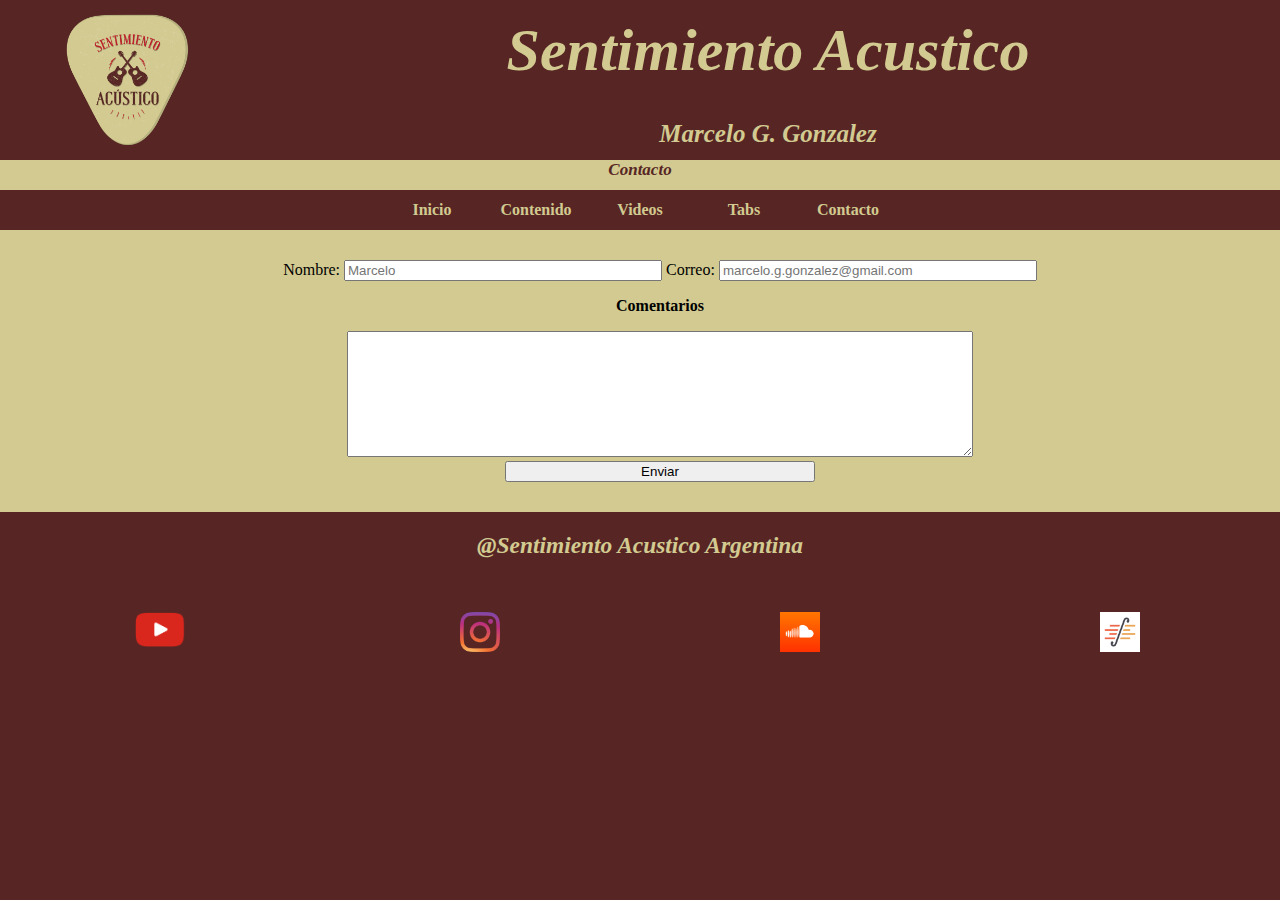
==== commit 2f32aa24: "add seo tips" ====
--- a/pages/contacto.html
+++ b/pages/contacto.html
@@ -4,6 +4,8 @@
 <head>
     <meta charset="UTF-8">
     <meta name="viewport" content="width=device-width, initial-scale=1.0">
+    <meta name="description" content="Contacto con el propietario de la web">
+    <meta name="keywords" content="CONTACTO">
 
     <!-- CSS -->
     <link rel="stylesheet" href="../css/style.css">
--- a/css/style.css
+++ b/css/style.css
@@ -22,34 +22,24 @@
 
 #grid_header>nav {
     grid-area: nav;
-    background-color: rgb(87, 38, 36);
     text-align: center;
 }
 
 #grid_header>#titulo_header {
     grid-area: titulo_header;
     color: rgb(210, 202, 144);
-    background-color: rgb(87, 38, 36);
     font-size: 60px;
     font-style: italic;
     text-align: center;
-    align-items: center;
-    margin: 0;
-    border: 0;
-    padding-bottom: 30px;
+    line-height: 100px;
 }
 
 #grid_header>#subtitulo_header {
     grid-area: subtitulo_header;
     color: rgb(210, 202, 144);
-    background-color: rgb(87, 38, 36);
     font-size: 25px;
     font-style: italic;
     text-align: center;
-    margin: 0;
-    border: 0;
-    padding-bottom: 30px;
-
 }
 
 #grid_header>#frase_header {
@@ -58,10 +48,7 @@
     background-color: rgb(210, 202, 144);
     font-style: italic;
     text-align: center;
-    font-size: 20px;
-    padding-top: 4px;
-    border: 0;
-    margin: 0;
+    font-size: 17px;
 }
 
 #grid_header>#menu_header {
@@ -69,7 +56,6 @@
     background-color: rgb(87, 38, 36);
     font-weight: bold;
     text-align: center;
-
 
     ul {
         list-style: none;
@@ -97,6 +83,7 @@
 }
 
 
+
 /* ------------------------------------------------------------------------ */
 /* container-inicio */
 /* ------------------------------------------------------------------------ */
@@ -124,7 +111,7 @@
     display: grid;
     width: 100%;
     background-color: rgb(210, 202, 144);
-    grid-template-rows: repeat(2,50%);
+    grid-template-rows: repeat(2, 50%);
     grid-template-columns: 15% 35% 15% 35%;
     grid-template-areas:
         'contenido1 contenido1 contenido2 contenido2'
@@ -161,6 +148,231 @@
     border: solid 2px rgb(210, 202, 144);
     background: linear-gradient(to right, rgb(87, 38, 36), rgb(190, 31, 43));
     color: rgb(210, 202, 144);
+}
+
+/* ------------------------------------------------------------------------ */
+/* container-videos */
+/* ------------------------------------------------------------------------ */
+
+#container-videos {
+    display: grid;
+    width: 100%;
+    background-color: rgb(210, 202, 144);
+    grid-template-rows: 1fr 1fr;
+    grid-template-columns: 50% 50%;
+    grid-template-areas:
+        'video_1  video_2'
+        'video_3  video_4';
+}
+
+#container-videos>#video_1 {
+    grid-area: video_1;
+    position: relative;
+    border: 5px solid rgb(210, 202, 144);
+}
+
+#container-videos>#video_2 {
+    grid-area: video_2;
+    position: relative;
+    border: 5px solid rgb(210, 202, 144);
+}
+
+#container-videos>#video_3 {
+    grid-area: video_3;
+    position: relative;
+    border: 5px solid rgb(210, 202, 144);
+}
+
+#container-videos>#video_4 {
+    grid-area: video_4;
+    position: relative;
+    border: 5px solid rgb(210, 202, 144);
+}
+
+/* ------------------------------------------------------------------------ */
+/* container-tab */
+/* ------------------------------------------------------------------------ */
+
+#container-tabs {
+    display: grid;
+    background-color: rgb(210, 202, 144);
+    width: 100%;
+    grid-template-rows: 1fr;
+    grid-template-columns: 1fr;
+    grid-template-areas:
+        'table-tabs';
+    overflow: auto;
+}
+
+#container-tabs>#table-tabs {
+    grid-area: table-tabs;
+    width: 100%;
+    border: 1px solid;
+    text-align: center;
+
+    table {
+        width: 100%;
+        border-collapse: collapse;
+        text-align: center;
+        margin-left: auto;
+        margin-right: auto;
+        padding-bottom: 20px;
+        padding-top: 20px;
+
+        li {
+            list-style: none;
+        }
+    }
+
+    ul,
+    th,
+    td {
+        border: 1px solid;
+        text-align: center;
+        padding: 20px;
+        list-style-type: none
+    }
+}
+
+
+/* ------------------------------------------------------------------------ */
+/* container-contacto */
+/* ------------------------------------------------------------------------ */
+
+#container-contacto {
+    display: grid;
+    background-color: rgb(210, 202, 144);
+    width: 100%;
+    grid-template-rows: 1fr;
+    grid-template-columns: 1fr;
+    grid-template-areas:
+        'contacto_form';
+}
+
+#container-contacto>#contacto_form {
+    grid-area: contacto_form;
+    text-align: center;
+    padding-top: 30px;
+    padding-left: 15px;
+    padding-bottom: 30px;
+    margin-left: 25px;
+
+    input {
+        width: 25%;
+    }
+
+    textarea {
+        width: 50%;
+    }
+}
+
+/* ----------------------------------------------------------------------------------------------------------------------------------------------- */
+/* footer */
+/* ----------------------------------------------------------------------------------------------------------------------------------------------- */
+
+#grid_footer {
+    display: grid;
+    width: 100%;
+    background-color: rgb(87, 38, 36);
+    grid-template-rows: 50px 1fr;
+    grid-template-columns: 25% 25% 25% 25%;
+    grid-template-areas:
+        'titulo_footer titulo_footer titulo_footer titulo_footer'
+        'red_social_1 red_social_2 red_social_3 red_social_4';
+}
+
+#grid_footer>#titulo_footer {
+    grid-area: titulo_footer;
+    border: 1px solid black;
+    color: rgb(210, 202, 144);
+    text-align: center;
+    font-style: italic;
+    font-size: 20px;
+    line-height: 20px;
+    margin: 0;
+    border: 0;
+    padding-bottom: 60px;
+}
+
+#grid_footer>#red_social_1 {
+    grid-area: red_social_1;
+    margin-top: 50px;
+    margin-bottom: 40px;
+    text-align: center;
+}
+
+#grid_footer>#red_social_2 {
+    grid-area: red_social_2;
+    margin-top: 50px;
+    margin-bottom: 40px;
+    text-align: center;
+}
+
+#grid_footer>#red_social_3 {
+    grid-area: red_social_3;
+    margin-top: 50px;
+    margin-bottom: 40px;
+    text-align: center;
+}
+
+#grid_footer>#red_social_4 {
+    grid-area: red_social_4;
+    margin-top: 50px;
+    margin-bottom: 40px;
+    text-align: center;
+}
+
+/* ----------------------------------------------------------------------------------------------------------------------------------------------- */
+/* media queries */
+/* ----------------------------------------------------------------------------------------------------------------------------------------------- */
+
+@media only screen and (max-width: 550px) {
+    #grid_footer>#titulo_footer {
+        font-size: 15px;
+    }
+
+    img {
+        object-fit: contain;
+        margin: auto;
+        display: block;
+        width: 50%;
+    }
+}
+
+@media only screen and (max-width: 550px) {
+    #grid_header>#titulo_header {
+        font-size: 30px;
+    }
+
+    #grid_header>#subtitulo_header {
+        font-size: 20px;
+    }
+
+    #grid_header>#frase_header {
+        font-size: 12px;
+    }
+
+    #grid_header>#menu_header {
+        li {
+            font-size: 13px;
+            width: 65px;
+        }
+    }
+
+    a {
+        width: 65px;
+    }
+
+    #grid_header>nav {
+
+        img {
+            object-fit: contain;
+            width: 120%;
+            margin: auto;
+            padding-top: 35px;
+            display: block;
+        }
+    }
 }
 
 @media only screen and (max-width: 400px) {
@@ -169,194 +381,39 @@
         grid-template-rows: repeat(4, 1fr);
         grid-template-columns: 1fr 1fr;
         grid-template-areas:
-        'contenido1 contenido1'
-        'contenido2 contenido2'
-        'contenido3 contenido3'
-        'contenido4 contenido4';
- 
+            'contenido1 contenido1'
+            'contenido2 contenido2'
+            'contenido3 contenido3'
+            'contenido4 contenido4';
         justify-content: center;
         align-items: center;
-        /* padding-top: 20px; */
-        /* padding-bottom: 20px; */
-        padding-left: 15px;
-        /* padding-right: 15px; */
-    }
-}
-
-/* ------------------------------------------------------------------------ */
-/* container-videos */
-/* ------------------------------------------------------------------------ */
-
-#container-videos {
-    display: grid;
-    width: 100%;
-    background-color: rgb(210, 202, 144);
-    grid-template-rows: 1fr 1fr;
-    grid-template-columns: 50% 50%;
-    grid-template-areas:
-        'video_1  video_2'
-        'video_3  video_4';
-}
-
-#container-videos>#video_1 {
-    grid-area: video_1;
-    position: relative;
-    border: 5px solid rgb(210, 202, 144);
-}
-
-#container-videos>#video_2 {
-    grid-area: video_2;
-    position: relative;
-    border: 5px solid rgb(210, 202, 144);
-}
-
-#container-videos>#video_3 {
-    grid-area: video_3;
-    position: relative;
-    border: 5px solid rgb(210, 202, 144);
-}
-
-#container-videos>#video_4 {
-    grid-area: video_4;
-    position: relative;
-    border: 5px solid rgb(210, 202, 144);
-}
-
-
-@media only screen and (max-width: 400px) {
+    }
+}
+
+@media only screen and (max-width: 550px) {
     #container-videos {
         display: grid;
         grid-template-rows: repeat(4, 1fr);
         grid-template-columns: 1fr;
         grid-template-areas:
-        'video_1'
-        'video_2'
-        'video_3'
-        'video_4';
+            'video_1'
+            'video_2'
+            'video_3'
+            'video_4';
         justify-content: center;
         align-items: center;
-        /* padding-top: 20px; */
-        /* padding-bottom: 20px; */
-        padding-left: 15px;
-        /* padding-right: 15px; */
-    }
-}
-
-/* ------------------------------------------------------------------------ */
-/* container-tab */
-/* ------------------------------------------------------------------------ */
-
-#container-tabs {
-    display: grid;
-    background-color: rgb(210, 202, 144);
-    width: 100%;
-    grid-template-rows: 1fr;
-    grid-template-columns: 1fr;
-    grid-template-areas:
-        'grid_table';
-}
-
-#container-tabs>#grid_table {
-    grid-area: grid_table;
-    border: 1px solid;
-    text-align: center;
-
-    table {
-        text-align: center;
-        margin-left: auto;
-        margin-right: auto;
-        padding-bottom: 20px;
-        padding-top: 20px;
-
-        li {
-            list-style: none;
+    }
+}
+
+@media only screen and (max-width: 550px) {
+    #container-tabs>#table-tabs {
+
+        th {
+            font-size: 12px;
         }
-    }
-
-    ul,
-    th,
-    td {
-        border: 1px solid;
-        text-align: center;
-        padding: 20px;
-    }
-}
-
-/* ------------------------------------------------------------------------ */
-/* container-contacto */
-/* ------------------------------------------------------------------------ */
-
-#container-contacto {
-    display: grid;
-    background-color: rgb(210, 202, 144);
-    width: 100%;
-    grid-template-rows: 1fr;
-    grid-template-columns: 1fr;
-    grid-template-areas:
-        'contacto_form';
-}
-
-#container-contacto>#contacto_form {
-    grid-area: contacto_form;
-    text-align: center;
-    padding-top: 30px;
-    padding-left: 15px;
-    padding-bottom: 30px;
-    margin-left: 25px;
-}
-
-/* ----------------------------------------------------------------------------------------------------------------------------------------------- */
-/* footer */
-/* ----------------------------------------------------------------------------------------------------------------------------------------------- */
-
-#grid_footer {
-    display: grid;
-    width: 100%;
-    background-color: rgb(87, 38, 36);
-    grid-template-rows: 50px 1fr;
-    grid-template-columns: 25% 25% 25% 25%;
-    grid-template-areas:
-        'titulo_footer titulo_footer titulo_footer titulo_footer'
-        'red_social_1 red_social_2 red_social_3 red_social_4';
-}
-
-#grid_footer>#titulo_footer {
-    grid-area: titulo_footer;
-    border: 1px solid black;
-    color: rgb(210, 202, 144);
-    text-align: center;
-    font-style: italic;
-    font-size: 20px;
-    line-height: 20px;
-    margin: 0;
-    border: 0;
-    padding-bottom: 60px;
-}
-
-#grid_footer>#red_social_1 {
-    grid-area: red_social_1;
-    margin-top: 50px;
-    margin-bottom: 40px;
-    text-align: center;
-}
-
-#grid_footer>#red_social_2 {
-    grid-area: red_social_2;
-    margin-top: 50px;
-    margin-bottom: 40px;
-    text-align: center;
-}
-
-#grid_footer>#red_social_3 {
-    grid-area: red_social_3;
-    margin-top: 50px;
-    margin-bottom: 40px;
-    text-align: center;
-}
-
-#grid_footer>#red_social_4 {
-    grid-area: red_social_4;
-    margin-top: 50px;
-    margin-bottom: 40px;
-    text-align: center;
+
+        td {
+            font-size: 12px;
+        }
+    }
 }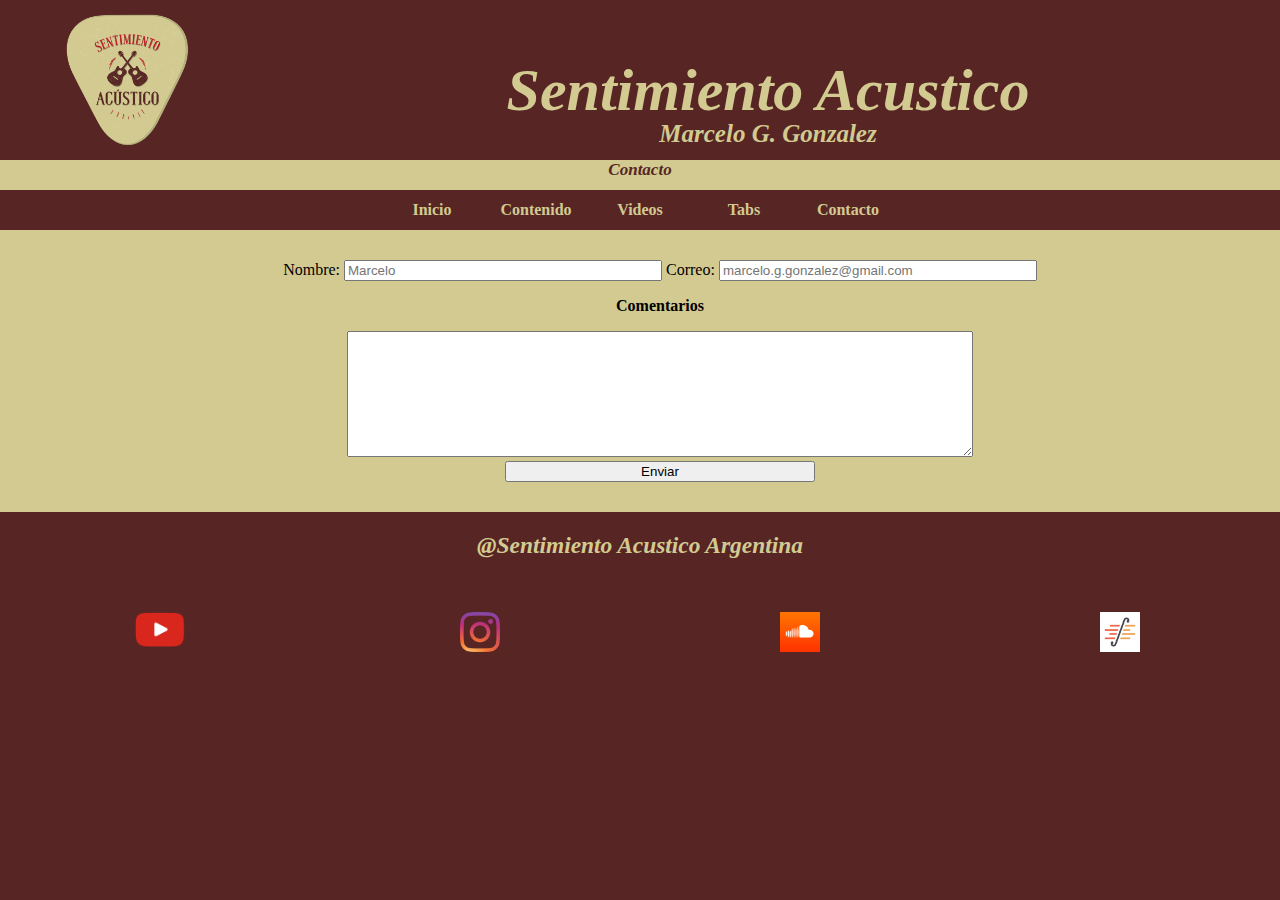
==== commit b96c27dc: "correcciones en general, cambio de div por etiqueta header, se agrega h1 a todos los html, se agrega" ====
--- a/pages/contacto.html
+++ b/pages/contacto.html
@@ -15,14 +15,14 @@
 
 <body>
 
-    <div id="grid_header">
-        <header id="titulo_header"><b>Sentimiento Acustico</b></header>
+    <header id="grid_header">
+        <h1 id="titulo_header"><b>Sentimiento Acustico</b></h1>
         <section id="subtitulo_header"><b>Marcelo G. Gonzalez</b></section>
         <section id="frase_header"><b>Contacto</b>
         </section>
         <nav>
             <a href="../index.html">
-                <img src="../images/logo.png" width="150" alt="logo">
+                <img src="../images/logo.png" width="150" alt="logo de la pagina">
             </a>
         </nav>
         <section id="menu_header">
@@ -36,7 +36,7 @@
                 </ul>
             </nav>
         </section>
-    </div>
+    </header>
 
     <div id="container-contacto">
         <form id="contacto_form" action="form.php" method="POST">
@@ -55,16 +55,16 @@
             <h3>@Sentimiento Acustico Argentina</h3>
         </div>
         <a id='red_social_1' href="https://www.youtube.com/channel/UCXSYrY7EahzbqNEJzBlBVHA" target="_blank">
-            <img src="../images/youtube.png" width="50" alt="Youtube">
+            <img src="../images/youtube.png" width="50" alt="Canal de Youtube">
         </a>
         <a id='red_social_2' href="https://www.instagram.com/sentimiento_acustico/?hl=es-la" target="_blank">
-            <img src="../images/instagram.png" width="40" alt="Instagram">
+            <img src="../images/instagram.png" width="40" alt="Cuenta de Instagram">
         </a>
         <a id='red_social_3' href="https://soundcloud.com/sentimieno-acustico" target="_blank">
-            <img src="../images/soundcloud.png" width="40" alt="SoundCloud">
+            <img src="../images/soundcloud.png" width="40" alt="Cuenta de SoundCloud">
         </a>
         <a id="red_social_4" href="https://www.soundslice.com/users/MarceG95/" target="_blank">
-            <img src="../images/soundslice.png" width="40" alt="SoundSlice">
+            <img src="../images/soundslice.png" width="40" alt="Cuenta de SoundSlice">
         </a>
     </footer>
 
--- a/css/style.css
+++ b/css/style.css
@@ -361,6 +361,42 @@
 
     a {
         width: 65px;
+    }
+
+    #grid_header>nav {
+
+        img {
+            object-fit: contain;
+            width: 120%;
+            margin: auto;
+            padding-top: 35px;
+            display: block;
+        }
+    }
+}
+
+@media only screen and (max-width: 300px) {
+    #grid_header>#titulo_header {
+        font-size: 20px;
+    }
+
+    #grid_header>#subtitulo_header {
+        font-size: 15px;
+    }
+
+    #grid_header>#frase_header {
+        font-size: 11px;
+    }
+
+    #grid_header>#menu_header {
+        li {
+            font-size: 10px;
+            width: 42px;
+        }
+    }
+
+    a {
+        width: 40px;
     }
 
     #grid_header>nav {
@@ -416,4 +452,18 @@
             font-size: 12px;
         }
     }
+}
+
+@media only screen and (max-width: 300px) {
+    #container-tabs>#table-tabs {
+        font-size: 6px;
+
+        th {
+            font-size: 8px;
+        }
+
+        td {
+            font-size: 8px;
+        }
+    }
 }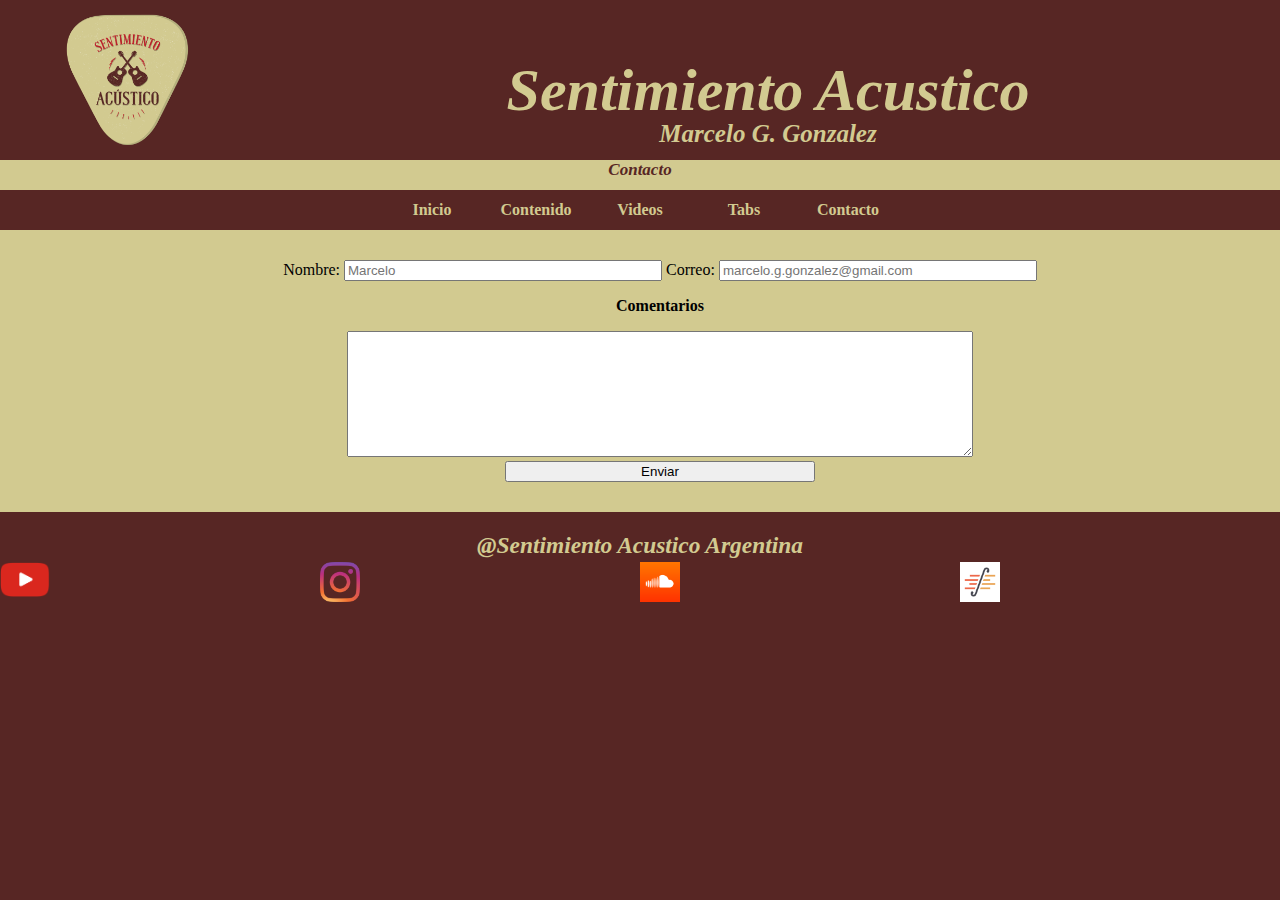
==== commit 723e3e6f: "proyecto final" ====
--- a/pages/contacto.html
+++ b/pages/contacto.html
@@ -8,7 +8,7 @@
     <meta name="keywords" content="CONTACTO">
 
     <!-- CSS -->
-    <link rel="stylesheet" href="../css/style.css">
+    <link rel="stylesheet" href="../css/styles.css">
 
     <title>Document</title>
 </head>
--- a/css/styles.css
+++ b/css/styles.css
@@ -0,0 +1,325 @@
+body {
+  margin: 0;
+  background-color: #572624;
+}
+
+#grid_header {
+  display: grid;
+  width: 100%;
+  background-color: #572624;
+  grid-template-rows: 120px 40px 30px 40px;
+  grid-template-columns: 20% 1fr;
+  grid-template-areas: "nav titulo_header" "nav subtitulo_header" "frase_header frase_header" "menu_header menu_header";
+}
+#grid_header nav {
+  grid-area: nav;
+  text-align: center;
+}
+#grid_header #titulo_header {
+  grid-area: titulo_header;
+  color: #D2CA90;
+  font-size: 60px;
+  font-style: italic;
+  text-align: center;
+  line-height: 100px;
+}
+#grid_header #subtitulo_header {
+  grid-area: subtitulo_header;
+  color: #D2CA90;
+  font-size: 25px;
+  font-style: italic;
+  text-align: center;
+}
+#grid_header #frase_header {
+  grid-area: frase_header;
+  color: #572624;
+  background-color: #D2CA90;
+  font-style: italic;
+  text-align: center;
+  font-size: 17px;
+}
+#grid_header #menu_header {
+  grid-area: menu_header;
+  background-color: #572624;
+  font-weight: bold;
+  text-align: center;
+}
+#grid_header #menu_header ul {
+  list-style: none;
+  padding: 0;
+  margin: 0;
+  line-height: 40px;
+}
+#grid_header #menu_header li {
+  width: 100px;
+  display: inline-block;
+}
+#grid_header #menu_header a {
+  text-decoration: none;
+  display: block;
+  color: #D2CA90;
+}
+#grid_header #menu_header:hover {
+  background: #f9a91a;
+  color: #000;
+  font-weight: bold;
+}
+
+#grid_footer {
+  display: grid;
+  width: 100%;
+  background-color: #572624;
+  grid-template-rows: 50px 1fr;
+  grid-template-columns: 25% 25% 25% 25%;
+  grid-template-areas: "titulo_footer titulo_footer titulo_footer titulo_footer" "red_social_1 red_social_2 red_social_3 red_social_4";
+}
+#grid_footer #titulo_footer {
+  grid-area: titulo_footer;
+  border: 1px solid #000;
+  color: #D2CA90;
+  text-align: center;
+  font-style: italic;
+  font-size: 20px;
+  line-height: 20px;
+  margin: 0;
+  border: 0;
+  padding-bottom: 60px;
+}
+#grid_footer #grid_footer > #red_social_1, #grid_footer #grid_footer > #red_social_4, #grid_footer #grid_footer > #red_social_3, #grid_footer #grid_footer > #red_social_2 {
+  grid-area: red_social_1;
+  margin-top: 50px;
+  margin-bottom: 40px;
+  text-align: center;
+}
+#grid_footer #grid_footer > #red_social_2 {
+  grid-area: red_social_2;
+}
+#grid_footer #grid_footer > #red_social_3 {
+  grid-area: red_social_3;
+}
+#grid_footer #grid_footer > #red_social_4 {
+  grid-area: red_social_4;
+}
+
+#container-inicio {
+  display: grid;
+  width: 100%;
+  background-color: #D2CA90;
+  grid-template-rows: 1fr;
+  grid-template-columns: 1fr;
+  grid-template-areas: "video_principal";
+}
+#container-inicio #video_principal {
+  grid-area: video_principal;
+  position: relative;
+}
+
+#container-contenido {
+  display: grid;
+  width: 100%;
+  background-color: #D2CA90;
+  grid-template-rows: repeat(2, 50%);
+  grid-template-columns: 15% 35% 15% 35%;
+  grid-template-areas: "contenido1 contenido1 contenido2 contenido2" "contenido3 contenido3 contenido4 contenido4";
+}
+#container-contenido #contenido1, #container-contenido #contenido4, #container-contenido #contenido3, #container-contenido #contenido2 {
+  grid-area: contenido1;
+  text-align: center;
+  border: solid 2px #D2CA90;
+  background: linear-gradient(to right, #572624, #BE1F2B);
+  color: #D2CA90;
+}
+#container-contenido #contenido2 {
+  grid-area: contenido2;
+}
+#container-contenido #contenido3 {
+  grid-area: contenido3;
+}
+#container-contenido #contenido4 {
+  grid-area: contenido4;
+}
+
+#container-videos {
+  display: grid;
+  width: 100%;
+  background-color: #D2CA90;
+  grid-template-rows: 1fr 1fr;
+  grid-template-columns: 50% 50%;
+  grid-template-areas: "video_1  video_2" "video_3  video_4";
+}
+#container-videos #video_1, #container-videos #video_4, #container-videos #video_3, #container-videos #video_2 {
+  grid-area: video_1;
+  position: relative;
+  border: 5px solid #D2CA90;
+}
+#container-videos #video_2 {
+  grid-area: video_2;
+}
+#container-videos #video_3 {
+  grid-area: video_3;
+}
+#container-videos #video_4 {
+  grid-area: video_4;
+}
+
+#container-tabs {
+  display: grid;
+  width: 100%;
+  background-color: #D2CA90;
+  grid-template-rows: 1fr;
+  grid-template-columns: 1fr;
+  grid-template-areas: "table-tabs";
+  overflow: auto;
+}
+#container-tabs #table-tabs {
+  grid-area: table-tabs;
+  width: 100%;
+  border: 1px solid;
+  text-align: center;
+}
+#container-tabs #table-tabs table {
+  width: 100%;
+  border-collapse: collapse;
+  text-align: center;
+  margin-left: auto;
+  margin-right: auto;
+  padding-bottom: 20px;
+  padding-top: 20px;
+}
+#container-tabs #table-tabs table li {
+  list-style: none;
+}
+#container-tabs #table-tabs ul,
+#container-tabs #table-tabs th,
+#container-tabs #table-tabs td {
+  border: 1px solid;
+  text-align: center;
+  padding: 20px;
+  list-style-type: none;
+}
+
+#container-contacto {
+  display: grid;
+  width: 100%;
+  background-color: #D2CA90;
+  grid-template-rows: 1fr;
+  grid-template-columns: 1fr;
+  grid-template-areas: "contacto_form";
+}
+#container-contacto #contacto_form {
+  grid-area: contacto_form;
+  text-align: center;
+  padding-top: 30px;
+  padding-left: 15px;
+  padding-bottom: 30px;
+  margin-left: 25px;
+}
+#container-contacto #contacto_form input {
+  width: 25%;
+}
+#container-contacto #contacto_form textarea {
+  width: 50%;
+}
+
+@media only screen and (max-width: 550px) {
+  #grid_footer > #titulo_footer {
+    font-size: 15px;
+  }
+  img {
+    object-fit: contain;
+    margin: auto;
+    display: block;
+    width: 50%;
+  }
+}
+@media only screen and (max-width: 550px) {
+  #grid_header > #titulo_header {
+    font-size: 30px;
+  }
+  #grid_header > #subtitulo_header {
+    font-size: 20px;
+  }
+  #grid_header > #frase_header {
+    font-size: 12px;
+  }
+  #grid_header > #menu_header li {
+    font-size: 13px;
+    width: 65px;
+  }
+  a {
+    width: 65px;
+  }
+  #grid_header > nav img {
+    object-fit: contain;
+    width: 120%;
+    margin: auto;
+    padding-top: 35px;
+    display: block;
+  }
+}
+@media only screen and (max-width: 300px) {
+  #grid_header > #titulo_header {
+    font-size: 20px;
+  }
+  #grid_header > #subtitulo_header {
+    font-size: 15px;
+  }
+  #grid_header > #frase_header {
+    font-size: 11px;
+  }
+  #grid_header > #menu_header li {
+    font-size: 10px;
+    width: 42px;
+  }
+  a {
+    width: 40px;
+  }
+  #grid_header > nav img {
+    object-fit: contain;
+    width: 120%;
+    margin: auto;
+    padding-top: 35px;
+    display: block;
+  }
+}
+@media only screen and (max-width: 400px) {
+  #container-contenido {
+    display: grid;
+    grid-template-rows: repeat(4, 1fr);
+    grid-template-columns: 1fr 1fr;
+    grid-template-areas: "contenido1 contenido1" "contenido2 contenido2" "contenido3 contenido3" "contenido4 contenido4";
+    justify-content: center;
+    align-items: center;
+  }
+}
+@media only screen and (max-width: 550px) {
+  #container-videos {
+    display: grid;
+    grid-template-rows: repeat(4, 1fr);
+    grid-template-columns: 1fr;
+    grid-template-areas: "video_1" "video_2" "video_3" "video_4";
+    justify-content: center;
+    align-items: center;
+  }
+}
+@media only screen and (max-width: 550px) {
+  #container-tabs > #table-tabs th {
+    font-size: 12px;
+  }
+  #container-tabs > #table-tabs td {
+    font-size: 12px;
+  }
+}
+@media only screen and (max-width: 300px) {
+  #container-tabs > #table-tabs {
+    font-size: 6px;
+  }
+  #container-tabs > #table-tabs th {
+    font-size: 8px;
+  }
+  #container-tabs > #table-tabs td {
+    font-size: 8px;
+  }
+}
+
+/*# sourceMappingURL=styles.css.map */
